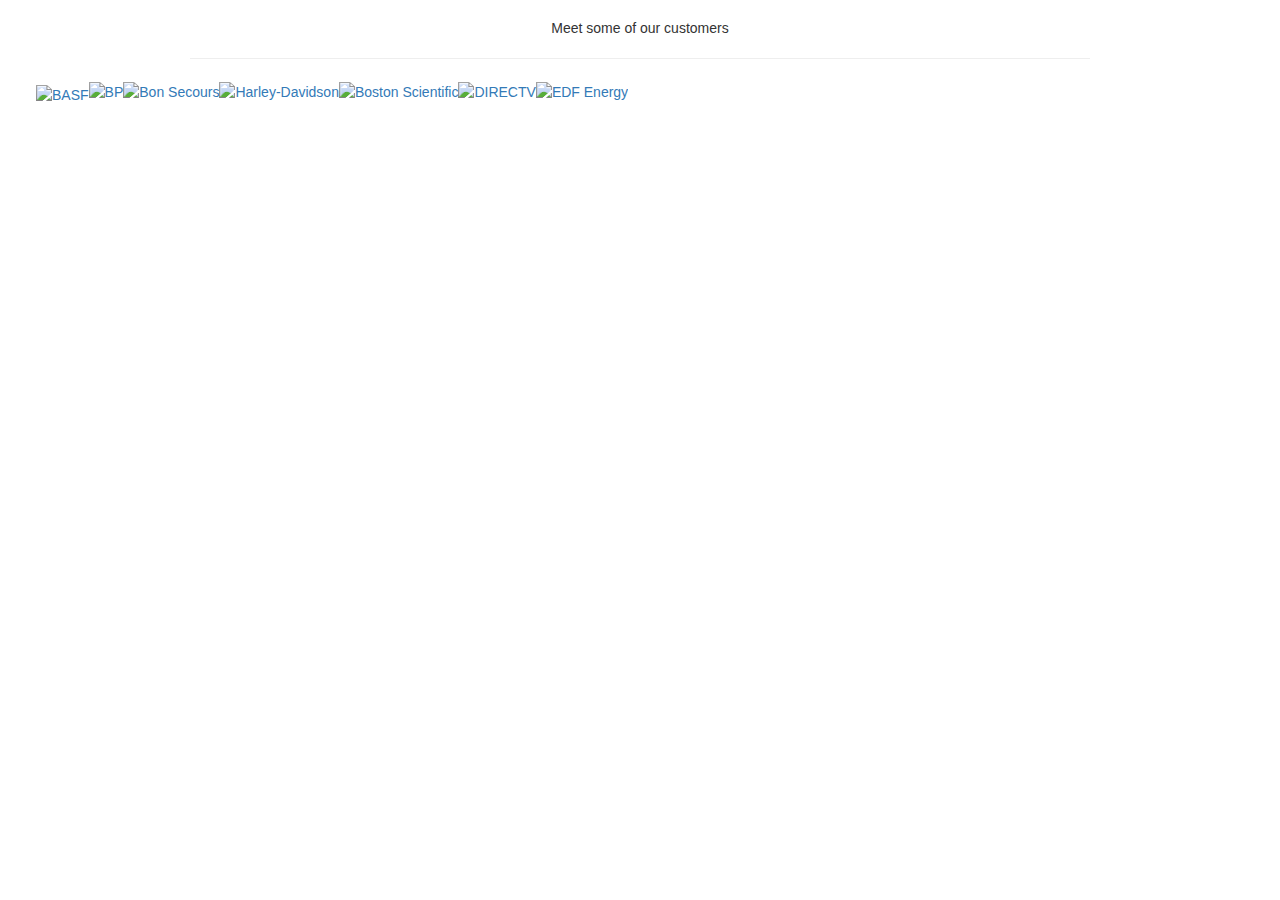
==== index.html @ 4aa358b5 "com 1" ====
<!DOCTYPE html>
<html lang="en">
<head>
<meta charset="UTF-8">
<meta http-equiv="X-UA-Compatible" content="IE=edge">
<meta name="viewport" content="width=device-width, initial-scale=1">
<title>index.html</title>

<!-- Bootstrap -->
<link href="bower_components/bootstrap/dist/css/bootstrap.css" rel="stylesheet">

<!-- HTML5 shim and Respond.js for IE8 support of HTML5 elements and media queries -->
<!-- WARNING: Respond.js doesn't work if you view the page via file:// -->
<!--[if lt IE 9]>
		  <script src="https://oss.maxcdn.com/html5shiv/3.7.2/html5shiv.min.js"></script>
		  <script src="https://oss.maxcdn.com/respond/1.4.2/respond.min.js"></script>
		<![endif]-->

<!-- custom -->
<link rel="stylesheet" href="css/style.css">
</head>

<body>



		<p style="text-align:center;margin-top:18px;">Meet some of our customers</p>
		<hr width="900">
		<a href="/customers/"><img class="alignmiddle wp-image-4913" src="/wp-content/uploads/basf-logo-rec.png" alt="BASF" width="136" height="55" style="margin-left:36px;margin-top:6px;"/><img class="alignmiddle wp-image-4913" src="/wp-content/uploads/bp-logo-rec.png" alt="BP" width="136" height="55" /><img class="alignmiddle wp-image-4913" src="/wp-content/uploads/bonsecours-logo-rec.png" alt="Bon Secours" width="136" height="55" /><img class="alignmiddle wp-image-4913" src="/wp-content/uploads/harley-logo-rec.png" alt="Harley-Davidson" width="136" height="55" /><img class="alignmiddle wp-image-4913" src="/wp-content/uploads/bostonsci-logo-rec.png" alt="Boston Scientific" width="136" height="55" /><img class="alignmiddle wp-image-4913" src="/wp-content/uploads/directv-logo-rec.png" alt="DIRECTV" width="136" height="55" /><img class="alignmiddle wp-image-4913" src="/wp-content/uploads/edf-logo-rec.png" alt="EDF Energy" width="136" height="55" /></a>
		
		
		
    
<div class="container">
  <div class="row">
    <div class="col-xs-6"></div>
    <div class="col-xs-6"></div>
  </div>
  <div class="row">
    <div class="col-xs-12"></div>
  </div>
  <div class="row">
    <div class="col-xs-4"></div>
    <div class="col-xs-4"></div>
    <div class="col-xs-4"></div>
  </div>
</div>

<!-- jQuery (necessary for Bootstrap's JavaScript plugins) --> 
<script src="bower_components/bootstrap/dist/js/jquery-1.11.3.min.js"></script> 

<!-- Include all compiled plugins (below), or include individual files as needed --> 
<script src="bower_components/bootstrap/dist/js/bootstrap.js"></script> 
</div>
</body>
</html>
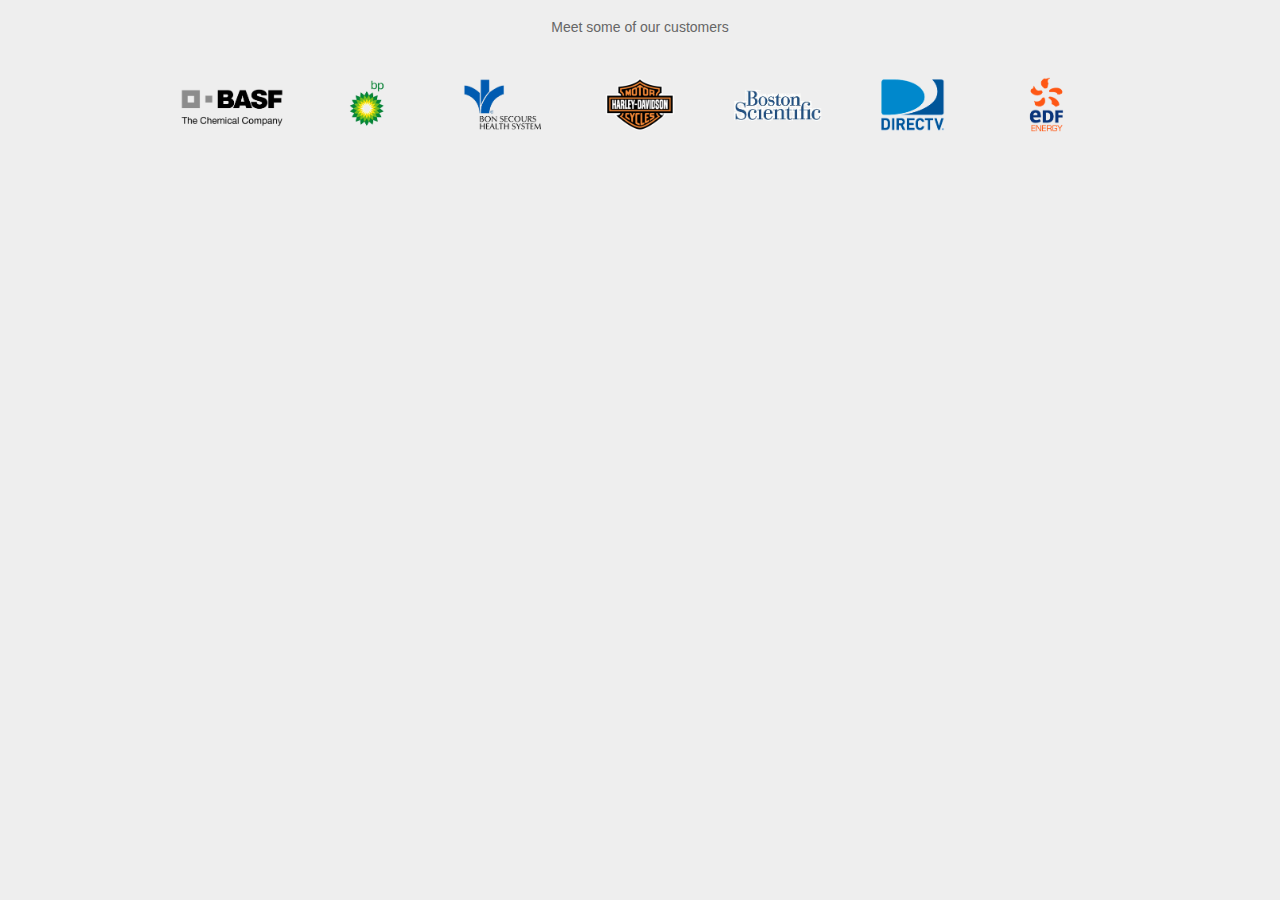
==== commit 587aff9c: "mon 4-4 all but randomizer" ====
--- a/index.html
+++ b/index.html
@@ -4,7 +4,7 @@
 <meta charset="UTF-8">
 <meta http-equiv="X-UA-Compatible" content="IE=edge">
 <meta name="viewport" content="width=device-width, initial-scale=1">
-<title>index.html</title>
+<title>Browsium logo slider</title>
 
 <!-- Bootstrap -->
 <link href="bower_components/bootstrap/dist/css/bootstrap.css" rel="stylesheet">
@@ -23,34 +23,99 @@
 <body>
 
 
+<p style="text-align:center;margin-top:18px;">Meet some of our customers</p>
+<hr width="900">
 
-		<p style="text-align:center;margin-top:18px;">Meet some of our customers</p>
-		<hr width="900">
-		<a href="/customers/"><img class="alignmiddle wp-image-4913" src="/wp-content/uploads/basf-logo-rec.png" alt="BASF" width="136" height="55" style="margin-left:36px;margin-top:6px;"/><img class="alignmiddle wp-image-4913" src="/wp-content/uploads/bp-logo-rec.png" alt="BP" width="136" height="55" /><img class="alignmiddle wp-image-4913" src="/wp-content/uploads/bonsecours-logo-rec.png" alt="Bon Secours" width="136" height="55" /><img class="alignmiddle wp-image-4913" src="/wp-content/uploads/harley-logo-rec.png" alt="Harley-Davidson" width="136" height="55" /><img class="alignmiddle wp-image-4913" src="/wp-content/uploads/bostonsci-logo-rec.png" alt="Boston Scientific" width="136" height="55" /><img class="alignmiddle wp-image-4913" src="/wp-content/uploads/directv-logo-rec.png" alt="DIRECTV" width="136" height="55" /><img class="alignmiddle wp-image-4913" src="/wp-content/uploads/edf-logo-rec.png" alt="EDF Energy" width="136" height="55" /></a>
-		
-		
-		
-    
-<div class="container">
-  <div class="row">
-    <div class="col-xs-6"></div>
-    <div class="col-xs-6"></div>
-  </div>
-  <div class="row">
-    <div class="col-xs-12"></div>
-  </div>
-  <div class="row">
-    <div class="col-xs-4"></div>
-    <div class="col-xs-4"></div>
-    <div class="col-xs-4"></div>
-  </div>
+<div class="brLogos">
+	<div class="brLogosAbs">
+		<div id="brLogos1" class="brLogos1">
+			<a href="/customers/">
+				<img src="images/3.png" alt="" width="136" height="55"/><img src="images/19.png" alt="BP" width="136" height="55" />
+				<img src="images/6.png" alt="" width="136" height="55" />
+				<img src="images/20.png" alt="" width="136" height="55" />
+				<img src="images/9.png" alt="" width="136" height="55" />
+				<img src="images/21.png" alt="" width="136" height="55" />
+				<img src="images/15.png" alt="" width="136" height="55" />
+			</a>
+		</div>
+		<div id="brLogos2" class="brLogos2">
+			<a href="/customers/">
+				<img src="images/2.png" alt="" width="136" height="55"/>
+				<img src="images/11.png" alt="" width="136" height="55" />
+				<img src="images/5.png" alt="" width="136" height="55" />
+				<img src="images/16.png" alt="" width="136" height="55" />
+				<img src="images/8.png" alt="" width="136" height="55" />
+				<img src="images/13.png" alt="" width="136" height="55" />
+				<img src="images/18.png" alt="" width="136" height="55" />
+			</a>
+		</div>
+		<div id="brLogos3" class="brLogos3">
+			<a href="/customers/">
+				<img src="images/1.png" alt="" width="136" height="55"/>
+				<img src="images/10.png" alt="" width="136" height="55" />
+				<img src="images/4.png" alt="" width="136" height="55" />
+				<img src="images/17.png" alt="" width="136" height="55" />
+				<img src="images/7.png" alt="" width="136" height="55" />
+				<img src="images/12.png" alt="" width="136" height="55" />
+				<img src="images/14.png" alt="" width="136" height="55" />
+			</a>
+		</div>
+	</div>
 </div>
+
 
 <!-- jQuery (necessary for Bootstrap's JavaScript plugins) --> 
 <script src="bower_components/bootstrap/dist/js/jquery-1.11.3.min.js"></script> 
 
 <!-- Include all compiled plugins (below), or include individual files as needed --> 
-<script src="bower_components/bootstrap/dist/js/bootstrap.js"></script> 
-</div>
+<script src="bower_components/bootstrap/dist/js/bootstrap.js"></script>
+<script>
+
+var arr = [1, 2, 3, 4, 5, 6, 7, 8, 9, 10, 11, 12, 13, 14, 15, 16, 17, 18, 19, 20, 21];
+shuffle(arr);
+console.log(arr);
+
+function shuffle(array) {
+  var currentIndex = array.length, temporaryValue, randomIndex;
+
+  // While there remain elements to shuffle...
+  while (0 !== currentIndex) {
+
+    // Pick a remaining element...
+    randomIndex = Math.floor(Math.random() * currentIndex);
+    currentIndex -= 1;
+
+    // And swap it with the current element.
+    temporaryValue = array[currentIndex];
+    array[currentIndex] = array[randomIndex];
+    array[randomIndex] = temporaryValue;
+  }
+
+  return array;
+}
+
+
+var delayLength = 5000;
+var slideNum = 1;
+
+function doMove() {
+	if (slideNum == 1) {
+		$(".brLogosAbs").animate({ "left": -952 });
+		slideNum = 2;
+	} else if (slideNum == 2) {
+		$(".brLogosAbs").animate({ "left": -1904 });
+		slideNum = 3;
+	} else {
+		$(".brLogosAbs").animate({ "left": 0 });
+		slideNum = 1;
+	}
+	
+}
+sliderIntervalID = setInterval(function(){
+		doMove();
+	}, delayLength);
+
+
+</script>
 </body>
 </html>--- a/css/style.css
+++ b/css/style.css
@@ -0,0 +1,3605 @@
+/* Sass Document */
+html, body, div, span, object, iframe, h1, h2, h3, h4, h5, h6, blockquote, pre, a, abbr, acronym, address, code, del, dfn, em, img, q, dl, dt, dd, ol, ul, li, fieldset, form, label, legend, table, caption, tbody, tfoot, thead, tr, th, td, .search-box p {
+  border: 0;
+  font: inherit;
+  margin: 0;
+  padding: 0;
+  vertical-align: baseline; }
+
+@font-face {
+  font-family: 'Segoe UI';
+  src: url("./fonts/segoe-ui.ttf"); }
+@font-face {
+  font-family: 'BlairMdITC TT Medium';
+  src: url("./fonts/blair.ttf"); }
+body {
+  background: #eee;
+  color: #666;
+  font: normal normal 400 14px/18px camingodos-web, 'helvetica neue', helvetica, arial, verdana, sans-serif;
+  margin: 0;
+  padding: 0; }
+
+blockquote:before, blockquote:after, q:before, q:after {
+  content: ""; }
+
+a img {
+  border: none; }
+
+.hidden {
+  visibility: hidden; }
+
+a {
+  /*color:#333;*/
+  /*color: #666;*/
+  color: #336699;
+  text-decoration: none; }
+
+#content_wrapper .inner a, #top-news a, #home-cols-wrapper a, .splash-slide a {
+  font-weight: 700 !important; }
+
+a:hover {
+  /*color:#888;*/
+  /*color: #333;*/
+  color: #336699;
+  text-decoration: underline; }
+
+#li--20 {
+  display: none; }
+
+a:active {
+  color: #000;
+  text-decoration: none; }
+
+h1 {
+  color: #444;
+  font-size: 28px;
+  font-weight: 700; }
+
+h2 {
+  color: #444;
+  font: normal normal 400 25px/30px camingodos-web, "helvetica neue", helvetica, sans-serif; }
+
+h3 {
+  font-size: 20px;
+  font-weight: 400;
+  line-height: 20px;
+  padding: 5px 0; }
+
+h4 {
+  color: #444;
+  font-size: 18px;
+  font-weight: 400; }
+
+h5 {
+  color: #444;
+  font-size: 16px;
+  font-weight: 400; }
+
+h6 {
+  padding: 15px 0 5px; }
+
+.lefty-image {
+  float: left;
+  margin: 0 20px 10px 0; }
+
+.clear {
+  clear: both; }
+
+img.mid_align {
+  border: 0;
+  margin-right: 5px;
+  vertical-align: middle; }
+
+img.frame {
+  -moz-box-shadow: 0 1px 5px #ccc;
+  -webkit-box-shadow: 0 1px 5px #ccc;
+  border: 1px solid #ebebeb;
+  box-shadow: 0 1px 5px #ccc;
+  padding: 5px; }
+
+.frame_left {
+  -moz-box-shadow: 0 1px 5px #ccc;
+  -webkit-box-shadow: 0 1px 5px #ccc;
+  background: transparent url(./images/caption_bg.gif) repeat-x bottom;
+  border: 1px solid #ebebeb;
+  box-shadow: 0 1px 5px #ccc;
+  float: left;
+  margin: 0 20px 10px 0;
+  padding: 5px;
+  text-align: center; }
+
+.frame_left .caption, .frame_right .caption, .frame_center .caption {
+  color: #333;
+  display: block;
+  margin: 7px 0 2px;
+  text-shadow: 0 1px 1px #fff; }
+
+.frame_right {
+  -moz-box-shadow: 0 1px 5px #ccc;
+  -webkit-box-shadow: 0 1px 5px #ccc;
+  background: transparent url(./images/caption_bg.gif) repeat-x bottom;
+  border: 1px solid #ebebeb;
+  box-shadow: 0 1px 5px #ccc;
+  float: right;
+  margin: 0 0 10px 20px;
+  padding: 5px;
+  text-align: center; }
+
+.frame_center {
+  -moz-box-shadow: 0 1px 5px #ccc;
+  -webkit-box-shadow: 0 1px 5px #ccc;
+  background: transparent url(./images/caption_bg.gif) repeat-x bottom;
+  border: 1px solid #ebebeb;
+  box-shadow: 0 1px 5px #ccc;
+  clear: both;
+  display: table;
+  margin: 20px auto;
+  padding: 5px;
+  text-align: center; }
+
+.with_bg {
+  -moz-border-radius: 5px;
+  -webkit-border-radius: 5px;
+  background: #f9f9f9;
+  border: 1px solid #ebebeb;
+  border-radius: 5px; }
+
+.dropcap1 {
+  display: block;
+  float: left;
+  font-size: 40px;
+  line-height: 40px;
+  margin: 0 8px 0 0; }
+
+blockquote {
+  background: transparent url(./images/quote_bg.png) no-repeat top left;
+  margin: 0 0 10px;
+  min-height: 50px;
+  padding-left: 60px;
+  width: 90%; }
+
+blockquote h2 {
+  font-size: 20px;
+  font-weight: 400; }
+
+blockquote h3 {
+  font-size: 18px;
+  font-weight: 400; }
+
+#respond {
+  border-bottom: 1px solid #ccc;
+  float: left;
+  margin: 0 0 40px;
+  padding-bottom: 30px;
+  width: 100%; }
+
+#header_wrapper {
+  margin: auto;
+  position: relative;
+  width: 1000px;
+  z-index: 9990; }
+
+#logo, #menu-wrapper, .search-box, .left-nav, .right-nav, ul.nav li.current-page-item, ul.nav li:hover {
+  background: url(./images/sprites-top-gray2.gif) no-repeat; }
+
+#top_bar {
+  width: 1000px; }
+
+#menu-wrapper {
+  background-position: 0 -117px;
+  background-repeat: repeat-x;
+  float: left;
+  height: 40px;
+  margin: 0 0 -2px;
+  padding: 0 0 3px;
+  position: relative;
+  width: 930px;
+  z-index: 9990; }
+
+.left-nav {
+  background-position: 0 -164px;
+  float: left;
+  height: 40px;
+  margin: 0 0 -2px 15px;
+  padding: 0 0 3px;
+  width: 20px; }
+
+.right-nav {
+  background-position: -20px -164px;
+  float: right;
+  height: 40px;
+  margin: 0 15px -2px 0;
+  padding: 0 0 3px;
+  width: 20px; }
+
+ul.nav {
+  display: block;
+  float: left;
+  height: 40px;
+  list-style: none;
+  position: relative;
+  z-index: 9999; }
+
+ul.nav img.mid_align {
+  border: 0;
+  margin: -3px 10px 0 0; }
+
+ul.nav li {
+  border-left: 1px solid #999;
+  border-right: 1px solid #666;
+  cursor: pointer;
+  float: left;
+  height: 40px;
+  position: relative;
+  z-index: 9999; }
+
+ul.nav li.menu-item:first-child {
+  border-left: 0; }
+
+ul.nav li.menu-item:last-child {
+  border-right: 0; }
+
+ul.nav li a {
+  color: #fff;
+  display: block;
+  padding: 9px 15px 0;
+  text-shadow: 0 1px #333; }
+
+ul.nav li.current-page-item, ul.nav li:hover {
+  background-color: #333;
+  background-position: 0 -211px;
+  background-repeat: repeat-x; }
+
+ul.nav li ul {
+  -moz-border-radius: 5px;
+  -moz-box-shadow: 0 1px 3px #ccc;
+  -webkit-border-radius: 5px;
+  -webkit-box-shadow: 0 1px 3px #ccc;
+  background: #fff url(./images/submenu_bg.gif) repeat-x bottom;
+  border: 1px solid #dfdfdf;
+  border-radius: 5px;
+  box-shadow: 0 1px 3px #ccc;
+  display: none;
+  float: none;
+  list-style: none;
+  padding: 0 8px;
+  position: absolute;
+  text-shadow: 0 2px 1px #fff;
+  top: 40px;
+  width: 200px;
+  z-index: 9999; }
+
+ul.nav li ul.sub-menu li {
+  border: 0;
+  float: none;
+  height: 30px;
+  margin: 10px 0;
+  width: 100%;
+  z-index: 9999; }
+
+ul.nav li ul.sub-menu li ul {
+  left: 180px;
+  top: -11px; }
+
+ul.nav li ul.sub-menu li:hover {
+  -moz-border-radius: 5px;
+  -webkit-border-radius: 5px;
+  background: transparent url(./images/submenu_hover_bg.gif) repeat-x bottom;
+  border: 0;
+  border-radius: 5px;
+  float: none; }
+
+ul.nav li ul.sub-menu li a {
+  color: #666;
+  display: block;
+  padding: 4px 15px 0;
+  text-shadow: 0 1px 1px #fff; }
+
+ul.nav li ul li.current-page-item {
+  background: transparent; }
+
+.search-box {
+  background-position: 0 -76px;
+  display: block;
+  float: right;
+  height: 30px;
+  margin: 0;
+  padding: 0;
+  position: absolute;
+  right: 15px;
+  top: -40px;
+  width: 200px; }
+
+.search-box p {
+  margin: 0; }
+
+.search-box p input, .search-box p input:hover {
+  background: transparent;
+  border: 0;
+  font-size: 13px;
+  height: 24px;
+  margin: 4px 0 2px 30px;
+  padding: 0;
+  width: 155px; }
+
+#logo {
+  background-position: 0 0;
+  display: block;
+  height: 64px;
+  margin: 10px 0 10px 36px;
+  text-indent: -9999px;
+  width: 176px; }
+
+#content_wrapper {
+  margin: 20px auto auto;
+  padding: 0 15px;
+  width: 970px; }
+
+#content_wrapper .top {
+  background: transparent url(./images/content-caps-green.gif) 0 0 no-repeat;
+  height: 20px;
+  width: 970px; }
+
+#content_wrapper .bottom {
+  background: transparent url(./images/content-caps-green.gif) 0 -20px no-repeat;
+  height: 25px;
+  width: 970px; }
+
+#content_wrapper .inner {
+  background: transparent url(./images/content-bg-green.gif) repeat-y top;
+  width: 970px; }
+
+#content_wrapper .inner .inner_wrapper {
+  line-height: inherit;
+  margin: auto;
+  padding: 30px 0 0;
+  width: 900px; }
+
+#content_wrapper .inner .inner_wrapper p:first-child {
+  margin-top: 0 !important; }
+
+#content_wrapper .inner .inner_wrapper .sidebar_content {
+  float: left;
+  width: 620px; }
+
+#content_wrapper .inner .inner_wrapper .sidebar_wrapper {
+  float: right;
+  width: 250px; }
+
+#content_wrapper .inner .inner_wrapper .sidebar_wrapper .sidebar {
+  background: transparent url(./images/sidebar_bg.gif) repeat-y top left;
+  float: right;
+  margin-top: -28px;
+  min-height: 300px;
+  width: 250px; }
+
+#content_wrapper .inner .inner_wrapper .sidebar_wrapper .sidebar .content {
+  background: transparent url(./images/sidebar-top.gif) no-repeat top left;
+  padding: 14px 10px 0 20px;
+  width: 90%; }
+
+#content_wrapper .inner .inner_wrapper .sidebar_wrapper .sidebar_bottom {
+  background: transparent url(./images/sidebar_bottom_bg.gif) repeat-y top left;
+  float: right;
+  height: 100px;
+  width: 250px; }
+
+#content_wrapper .inner #content_slider, #content_wrapper .inner #content_slider_slide {
+  height: 360px;
+  margin: auto;
+  text-align: center;
+  width: 960px; }
+
+#content_wrapper .inner #content_slider_slide {
+  background: transparent url(../../images/blue_slide_bg.png) repeat-x top; }
+
+#content_wrapper .inner #content_slider_slide a, #content_wrapper .inner #content_slider_slide a img {
+  margin: 16px 0 0; }
+
+#content_wrapper .inner #content_slider_slide div {
+  float: left;
+  height: 360px;
+  width: 960px; }
+
+#content_wrapper .inner #content_slider_slide div .imac_desc, #content_wrapper .inner #content_slider_slide div .app_desc {
+  color: #074b87;
+  float: left;
+  height: 432px;
+  width: 340px; }
+
+#content_wrapper .inner #content_slider_slide div .app_desc {
+  width: 450px; }
+
+#content_wrapper .inner #content_slider_slide div .imac_desc h3, #content_wrapper .inner #content_slider_slide div .app_desc h3 {
+  color: #000;
+  display: block;
+  font-size: 34px;
+  font-weight: 400;
+  line-height: 1.2em;
+  margin: 60px 0 0 30px;
+  text-align: left;
+  text-shadow: 0 1px 1px #fff; }
+
+#content_wrapper .inner #content_slider_slide div .imac_desc p, #content_wrapper .inner #content_slider_slide div .app_desc p {
+  display: block;
+  margin: 20px 0 0 30px;
+  text-align: left;
+  text-shadow: 0 1px 1px #fff; }
+
+#content_wrapper .inner #content_slider_slide div .imac_screen {
+  background: transparent url(./images/imac_bg.png) no-repeat top;
+  float: right;
+  height: 432px;
+  margin: -70px 30px 0 0;
+  width: 507px; }
+
+#content_wrapper .inner #content_slider_slide div .app_image {
+  float: right;
+  margin: -80px 60px 0 0;
+  width: auto; }
+
+#content_wrapper .inner #slider_nav {
+  background: transparent url(./images/slider_nav_bg.gif) no-repeat top;
+  height: 58px;
+  margin-left: -7px;
+  width: 986px; }
+
+#content_wrapper .inner #slider_nav .slider_nav_btn {
+  margin: auto;
+  text-align: center;
+  width: 300px; }
+
+#content_wrapper .inner #slider_nav .slider_nav_btn a {
+  color: #a0a0a0;
+  display: inline-block;
+  margin: 1px 0 0;
+  padding: 14px; }
+
+#content_wrapper .inner #slider_nav .slider_nav_btn a img {
+  border: 1px solid transparent; }
+
+#content_wrapper .inner #slider_nav .slider_nav_btn a img:hover {
+  -moz-box-shadow: 0 1px 5px #999;
+  -webkit-box-shadow: 0 1px 5px #999;
+  border: 1px solid #ccc;
+  box-shadow: 0 1px 5px #999; }
+
+#home_tagline {
+  background: transparent url(./images/home_tagline_bg.png) repeat-x top;
+  border-bottom: 1px solid #ddd;
+  height: 100px;
+  margin: auto;
+  width: 959px; }
+
+#home_tagline .left_tagline h2 {
+  color: #a0a0a0;
+  display: block;
+  font-size: 20px;
+  font-weight: 400;
+  margin: 12px 0 0 35px;
+  text-shadow: 0 2px 1px #fff; }
+
+#home_tagline .left_tagline {
+  float: left;
+  width: 70%; }
+
+#home_tagline .right_tagline {
+  float: right;
+  text-align: right;
+  width: 30%; }
+
+#home_tagline .right_tagline a.big_button {
+  float: right;
+  margin: 17px 40px 0 0; }
+
+.home_box_wrapper {
+  margin: auto;
+  padding: 10px 0 0;
+  width: 98%; }
+
+.one_third {
+  float: left;
+  margin-right: 3%;
+  min-height: 50px;
+  width: 30%; }
+
+.home_box_wrapper .one_third {
+  margin: 0 20px 30px 0;
+  width: 31%; }
+
+.one_third .home_thumb {
+  float: left;
+  margin: 0 20px 0 0;
+  width: 50px; }
+
+.one_third .home_box {
+  float: left;
+  margin-top: 10px;
+  width: 180px; }
+
+.two_third {
+  float: left;
+  margin-right: 3%;
+  width: 64%; }
+
+.two_third.gallery1 {
+  height: 440px;
+  overflow: hidden; }
+
+.gallery1_hover {
+  background: #fff;
+  cursor: pointer;
+  display: block;
+  height: 405px;
+  left: 5px;
+  position: relative;
+  text-align: center;
+  top: 10px;
+  visibility: hidden;
+  width: 552px;
+  z-index: 999; }
+
+.gallery1_hover img {
+  margin: 160px 0 0; }
+
+.one_half {
+  float: left;
+  width: 47%; }
+
+.one_half.last {
+  left: 5%;
+  position: relative; }
+
+.one_half .gallery_image {
+  height: 320px;
+  overflow: hidden;
+  width: 100%; }
+
+.one_half .gallery_desc {
+  margin: auto;
+  width: 94%; }
+
+.one_half .gallery_desc h2 {
+  font-size: 22px; }
+
+.gallery2_hover {
+  background: #fff;
+  cursor: pointer;
+  display: block;
+  height: 295px;
+  left: 6px;
+  position: relative;
+  text-align: center;
+  top: 10px;
+  visibility: hidden;
+  width: 400px;
+  z-index: 999; }
+
+.gallery2_hover img {
+  margin: 105px 0 0; }
+
+.one_third .gallery_image {
+  height: 220px;
+  overflow: hidden;
+  width: 100%; }
+
+.one_third .gallery_desc {
+  margin: auto;
+  width: 90%; }
+
+.gallery3_hover {
+  background: #fff;
+  cursor: pointer;
+  display: block;
+  height: 187px;
+  left: 6px;
+  position: relative;
+  text-align: center;
+  top: 10px;
+  visibility: hidden;
+  width: 250px;
+  z-index: 999; }
+
+.gallery3_hover img {
+  margin: 60px 0 0;
+  width: 60px; }
+
+.one_fourth {
+  float: left;
+  margin-bottom: 2%;
+  margin-right: 3%;
+  width: 22.5%; }
+
+.one_fourth .gallery_image {
+  height: 170px;
+  overflow: hidden;
+  width: 100%; }
+
+.one_fourth .gallery_desc {
+  margin: auto;
+  width: 88%; }
+
+.one_fourth .gallery_desc h2 {
+  font-size: 18px; }
+
+.one_fifth {
+  float: left;
+  margin-bottom: 2%;
+  margin-right: 6%;
+  width: 14%; }
+
+.one_sixth {
+  float: left;
+  margin-bottom: 2%;
+  margin-right: 6%;
+  width: 11%; }
+
+.gallery4_hover {
+  background: #fff;
+  cursor: pointer;
+  display: block;
+  height: 136px;
+  left: 6px;
+  position: relative;
+  text-align: center;
+  top: 10px;
+  visibility: hidden;
+  width: 180px;
+  z-index: 999; }
+
+.gallery4_hover img {
+  margin: 35px 0 0;
+  width: 60px; }
+
+#footer {
+  font-size: 12px;
+  margin: 5px 0 0;
+  word-spacing: 1px; }
+
+#footer ul {
+  display: block;
+  list-style: none;
+  margin: auto;
+  padding-bottom: 20px;
+  position: relative;
+  width: 930px; }
+
+#footer ul li.widget {
+  padding: 0 15px;
+  text-align: center; }
+
+#footer ul li.widget .widgettitle {
+  display: none; }
+
+#footer ul li.widget .textwidget p {
+  margin: 0 !important; }
+
+#footer ul li.widget ul {
+  float: left;
+  width: 100%; }
+
+#footer ul li.widget ul li {
+  margin: 0 0 10px; }
+
+#copyright {
+  border-top: 1px solid #ccc;
+  margin: 5px auto auto;
+  padding: 15px 0 30px;
+  text-align: center;
+  text-shadow: 0 0 0 transparent;
+  width: 900px; }
+
+.page_caption {
+  background: transparent url(./images/caption_bg.gif) repeat-x top;
+  border-bottom: 1px solid #ddd;
+  height: auto;
+  margin: auto;
+  padding: 0 0 15px;
+  width: 960px; }
+
+.page_no_caption {
+  background: transparent url(./images/no_caption_bg.gif) repeat-x top;
+  border-bottom: 1px solid #ddd;
+  height: auto;
+  margin: auto;
+  padding: 0 0 15px;
+  width: 960px; }
+
+.page_caption h1, .page_no_caption h1 {
+  color: #333;
+  display: block;
+  font: normal normal 400 30px/35px gesta, "helvetica neue", helvetica, sans-serif;
+  letter-spacing: -1px;
+  padding: 5px 25px 0 30px; }
+
+.page_caption p {
+  color: #666;
+  display: block;
+  font-size: 18px;
+  margin: 5px 25px 0 30px;
+  text-shadow: 0 1px #fff; }
+
+.galleria {
+  height: 360px;
+  margin-bottom: 60px;
+  margin-left: -10px;
+  margin-top: -20px;
+  padding-top: 20px; }
+
+.one_half .customer_list {
+  list-style: none;
+  margin: 35px 20px 10px; }
+
+.one_half .customer_list li {
+  display: inline;
+  margin: 0 20px 30px 0;
+  zoom: 1; }
+
+.pricing_box {
+  border: 1px solid #ccc;
+  float: left;
+  padding: 0 0 20px;
+  text-align: center;
+  width: 33%; }
+
+.pricing_box .header {
+  border-bottom: 1px solid #ccc;
+  color: #666;
+  height: 40px;
+  text-align: center;
+  text-shadow: 0 1px 1px #fff;
+  width: 100%; }
+
+.pricing_box .header span {
+  font-size: 16px;
+  font-weight: 700;
+  position: relative;
+  top: 7px; }
+
+.pricing_box h2 {
+  font-size: 28px;
+  font-weight: 700; }
+
+#content_wrapper .pricing_box ul {
+  list-style: none;
+  margin: 5px 0 15px; }
+
+.pricing_box ul li strong {
+  color: #0854c7; }
+
+.pricing_box.large {
+  -moz-box-shadow: 0 1px 10px #999;
+  -webkit-box-shadow: 0 1px 10px #999;
+  background: #fff;
+  box-shadow: 0 1px 10px #999;
+  font-size: 1.2em;
+  margin-top: -3%;
+  padding: 0 0 40px; }
+
+.pricing_box.large .header {
+  background: transparent url(../../images/skins/blue/nav_bg.gif) repeat-x top;
+  color: #fff;
+  text-shadow: 0 0 0 #fff; }
+
+.pricing_box.shadow_right {
+  background: #f9f9f9 url(./images/shadow_right.png) repeat-y top right; }
+
+.pricing_box.shadow_left {
+  background: #f9f9f9 url(./images/shadow_left.png) repeat-y top left; }
+
+#content_wrapper ul {
+  list-style-image: url(./images/arrow_li.png);
+  margin: 0.5em 0 0.5em 20px; }
+
+#content_wrapper ul li, #content_wrapper ol li {
+  line-height: inherit;
+  margin: 1em 0; }
+
+#content_wrapper ol {
+  margin-left: 20px; }
+
+#content_wrapper table {
+  -moz-border-radius: 5px;
+  -moz-box-shadow: 0 1px 3px #ebebeb;
+  -webkit-border-radius: 5px;
+  -webkit-box-shadow: 0 1px 3px #ebebeb;
+  border: 1px solid #ebebeb;
+  border-radius: 5px;
+  box-shadow: 0 1px 3px #ebebeb;
+  margin: 0 auto; }
+
+#content_wrapper table tr th {
+  background: #ccc url(./images/bt_g.png) repeat-x center;
+  font-weight: 700;
+  text-align: left;
+  text-shadow: 0 1px 1px #fff; }
+
+#content_wrapper table tr th, #content_wrapper table tr td {
+  padding: 7px 15px; }
+
+.alert_warning {
+  -moz-border-radius: 5px;
+  -moz-box-shadow: 0 1px 3px #ebebeb;
+  -webkit-border-radius: 5px;
+  -webkit-box-shadow: 0 1px 3px #ebebeb;
+  background: #fffbcc;
+  border: 1px solid #e6db55;
+  border-radius: 5px;
+  box-shadow: 0 1px 3px #ebebeb;
+  color: #69610a;
+  font-weight: 700;
+  margin: 10px 0; }
+
+.alert_info {
+  -moz-border-radius: 5px;
+  -moz-box-shadow: 0 1px 3px #ebebeb;
+  -webkit-border-radius: 5px;
+  -webkit-box-shadow: 0 1px 3px #ebebeb;
+  background: #dbe3ff;
+  border: 1px solid #a2b4ee;
+  border-radius: 5px;
+  box-shadow: 0 1px 3px #ebebeb;
+  color: #0888c3;
+  font-weight: 700;
+  margin: 10px 0; }
+
+.alert_success {
+  -moz-border-radius: 5px;
+  -moz-box-shadow: 0 1px 3px #ebebeb;
+  -webkit-border-radius: 5px;
+  -webkit-box-shadow: 0 1px 3px #ebebeb;
+  background: #d5ffce;
+  border: 1px solid #9adf8f;
+  border-radius: 5px;
+  box-shadow: 0 1px 3px #ebebeb;
+  color: #508600;
+  font-weight: 700;
+  margin: 10px 0; }
+
+.alert_error {
+  -moz-border-radius: 5px;
+  -moz-box-shadow: 0 1px 3px #ebebeb;
+  -webkit-border-radius: 5px;
+  -webkit-box-shadow: 0 1px 3px #ebebeb;
+  background: #ffcece;
+  border: 1px solid #df8f8f;
+  border-radius: 5px;
+  box-shadow: 0 1px 3px #ebebeb;
+  color: #e3302c;
+  font-weight: 700;
+  margin: 10px 0; }
+
+.alert_warning p, .alert_info p, .alert_success p, .alert_error p {
+  margin: 15px; }
+
+label.error {
+  color: red;
+  display: block;
+  font-size: 11px; }
+
+#reponse_msg {
+  color: #000;
+  font-weight: 700; }
+
+.post_wrapper {
+  margin: 0 0 70px;
+  width: 100%; }
+
+.post_wrapper.single {
+  margin: 0;
+  width: 100%; }
+
+.post_header {
+  width: 100%; }
+
+.post_header h2 a {
+  color: #444; }
+
+/* added hover - kw 01-09-2013 */
+.post_header h2 a:hover {
+  color: #666; }
+
+.post_header .left {
+  float: left;
+  width: 100%; }
+
+.post_header .left-long {
+  float: left;
+  width: 100; }
+
+.post_header .post_detail {
+  font-size: 11px;
+  word-spacing: 1px; }
+
+.post_header .shout {
+  clear: both; }
+
+.post_wrapper .shout .g, .post_wrapper .shout .t {
+  display: inline;
+  width: auto; }
+
+.post_header .post_comment {
+  display: none; }
+
+#content_wrapper .sidebar .content .posts.blog {
+  font-size: 11px;
+  list-style: none;
+  margin-left: 0;
+  margin-top: 25px; }
+
+#content_wrapper .sidebar .content .posts.blog li, #content_wrapper .posts.blog li {
+  border: 0;
+  clear: both;
+  line-height: 1.7em;
+  margin-bottom: 20px; }
+
+#content_wrapper .sidebar .content .posts.blog li a, #content_wrapper .posts li a {
+  font-weight: 700; }
+
+#content_wrapper .sidebar .content .posts.blog li img, #content_wrapper .posts.blog li img {
+  -moz-box-shadow: 0 1px 5px #999;
+  -webkit-box-shadow: 0 1px 5px #999;
+  box-shadow: 0 1px 5px #999;
+  float: left;
+  margin: 0 10px 2px 0;
+  width: 75px; }
+
+#content_wrapper .sidebar .content .sidebar_widget li {
+  padding: 10px 0; }
+
+#content_wrapper .sidebar .content .sidebar_widget li ul {
+  list-style: none;
+  margin: 15px 0 0; }
+
+#content_wrapper .sidebar .content .sidebar_widget li ul li {
+  border-bottom: 1px solid #ebebeb;
+  margin: 0 0 5px;
+  padding: 0 0 5px 10px; }
+
+#content_wrapper .sidebar .content .sidebar_widget li ul.twitter {
+  font-size: 11px;
+  list-style-image: none;
+  margin: 15px 0 0 -10px; }
+
+#content_wrapper ul.posts.twitter, #content_wrapper ul.posts.blog {
+  list-style: none;
+  margin: 15px 0 0; }
+
+#content_wrapper .sidebar .content .sidebar_widget li ul.twitter li, ul.posts.twitter li {
+  background: url(./images/icon_twitter3.png) no-repeat 10px top;
+  padding: 0 0 0 35px; }
+
+#content_wrapper .sidebar .content .sidebar_widget li ul#recentcomments li {
+  background: url(./images/comments.png) no-repeat 10px 5px;
+  padding: 0 0 5px 35px; }
+
+.social_media {
+  display: block;
+  float: left;
+  margin: 30px 0 0; }
+
+.social_media li {
+  display: block;
+  float: left;
+  margin-right: 10px; }
+
+.social_media.blog li {
+  margin-right: 15px; }
+
+.social_media li a {
+  display: block;
+  padding-top: 5px; }
+
+.comment {
+  float: left;
+  margin-bottom: 20px;
+  margin-left: 25px;
+  padding-bottom: 20px;
+  width: 545px; }
+
+.comment .left {
+  float: left;
+  width: 80px; }
+
+.comment .right {
+  float: left;
+  width: 65%; }
+
+ul.children {
+  list-style: none; }
+
+ul.children .comment {
+  border-bottom: 0;
+  border-left: 1px solid #ebebeb;
+  float: left;
+  margin: -30px 0 20px 80px;
+  padding: 10px 0 10px 15px;
+  width: 70%; }
+
+ul.children ul.children .comment {
+  border-bottom: 0;
+  border-left: 1px solid #ebebeb;
+  float: left;
+  margin: 0 0 40px 170px;
+  padding: 10px 0 10px 15px;
+  width: 40%; }
+
+#content_wrapper .inner_wrapper .sidebar .content .sidebar_widget li div.textwidget {
+  line-height: 1.5em; }
+
+#content_wrapper .inner_wrapper .sidebar .content .sidebar_widget li h2.widgettitle {
+  margin: 0 0 10px 5px; }
+
+form input[type=submit] {
+  float: none;
+  margin: 10px 0; }
+
+.widget_tag_cloud div {
+  margin: 20px 0 0; }
+
+#content_wrapper table#wp-calendar tr th, #content_wrapper table#wp-calendar tr td {
+  padding: 0 8px 0 7px; }
+
+/* update kw 01-09-2013 - adjustment for links and hover for calendar widget */
+/*
+#content_wrapper table#wp-calendar tr td a {
+	color: #666;
+}
+
+#content_wrapper table#wp-calendar tr td a:hover {
+	color: #333;
+}
+*/
+/* end update kw 01-09-2013 */
+input[type=text], input[type=password], select {
+  -moz-border-radius: 5px;
+  -webkit-border-radius: 5px;
+  background: #f9f9f9 url(./images/bg_ip.png) repeat-x top;
+  border: 1px solid #ebebeb;
+  border-radius: 5px;
+  font-family: "helvetica neue", helvetica, Arial, Verdana, sans-serif;
+  font-size: 12px;
+  margin: 0;
+  padding: 5px; }
+
+input[type=text].blur {
+  color: #999;
+  font-style: italic; }
+
+textarea {
+  -moz-border-radius: 5px;
+  -webkit-border-radius: 5px;
+  background: #f9f9f9 url(./images/bg_ip.png) repeat-x top;
+  border: 1px solid #ebebeb;
+  border-radius: 5px;
+  color: #000;
+  font-family: "helvetica neue", helvetica, Arial, Verdana, sans-serif;
+  font-size: 12px;
+  height: 200px;
+  margin: 0;
+  overflow: auto;
+  padding: 3px 5px; }
+
+input[type=text]:hover, input[type=password]:hover, textarea:hover {
+  -moz-box-shadow: 0 1px 3px #ebebeb;
+  -webkit-box-shadow: 0 1px 3px #ebebeb;
+  border: 1px solid #ccc;
+  box-shadow: 0 1px 3px #ebebeb; }
+
+input[type=submit], input[type=button] {
+  background: url("./images/cforms/grey_block_submit.jpg") no-repeat scroll 0px 0px transparent;
+  height: 31px;
+  padding: 0;
+  width: 72px;
+  /**/
+  /*background:transparent url('./images/bg_button.png') no-repeat bottom;*/
+  border: 0;
+  color: #fff;
+  font-size: 11px;
+  font-weight: 700;
+  /*height:39px;*/
+  text-transform: uppercase;
+  /*width:152px*/ }
+
+input[type=submit]:hover, input[type=button]:hover {
+  /*background:transparent url(./images/bg_button_hover.png) no-repeat bottom*/
+  background-position: 0px -31px; }
+
+input[type=button].silver, input[type=submit].silver {
+  background: transparent url(./images/bg_header_button.png) no-repeat bottom;
+  color: #333;
+  font-size: 13px;
+  height: 44px;
+  width: 158px; }
+
+a.big_button, a.big_button:hover {
+  background: transparent url(../../images/skins/blue/big_btn_bg.png) no-repeat top;
+  color: #fff; }
+
+a.big_button {
+  color: #fff;
+  display: block;
+  font-size: 16px;
+  height: 58px;
+  text-align: center;
+  width: 168px; }
+
+a.big_button span {
+  display: block;
+  font-weight: 700;
+  position: relative;
+  top: 13px; }
+
+/*
+a.button, input[type=submit] {
+	color:#green;
+	display:block;
+	font-size:11px;
+	font-weight:700;
+	height:35px;
+	text-align:center;
+	width:101px
+}
+
+input[type=submit] {
+	float:left
+}
+*/
+#cancel-comment-reply-link {
+  /*display:block;
+  float:left;
+  margin:7px 0 0 10px;*/ }
+
+a.button span {
+  display: block;
+  position: relative;
+  text-transform: uppercase;
+  top: 8px; }
+
+a.long_button, a.long_button:hover {
+  background: transparent url(../../images/skins/blue/long_btn_bg.png) no-repeat top;
+  color: #fff; }
+
+a.long_button {
+  color: #fff;
+  display: block;
+  font-size: 11px;
+  font-weight: 700;
+  height: 45px;
+  text-align: center;
+  width: 150px; }
+
+a.long_button span {
+  display: block;
+  position: relative;
+  text-align: center;
+  text-transform: uppercase;
+  top: 14px; }
+
+a.big_button:active, a.button:active, a.long_button:active {
+  left: 1px;
+  position: relative;
+  top: 1px; }
+
+#cs-buttons-content_slider {
+  background: transparent url(./images/slider_nav_bg.gif) no-repeat top;
+  height: 58px;
+  margin-left: -7px;
+  margin-top: 20px;
+  text-align: center;
+  width: 986px; }
+
+#cs-buttons-content_slider a {
+  color: #a0a0a0;
+  display: inline-block;
+  margin: 0;
+  padding: 15px;
+  text-shadow: 0 1px 1px #fff; }
+
+.cs-title {
+  background-color: #fff;
+  color: #888;
+  height: 340px;
+  padding: 10px;
+  text-align: left;
+  width: 300px; }
+
+.cs-title.black {
+  background: #222;
+  color: #999; }
+
+.cs-title strong.header {
+  color: #074b87;
+  display: block;
+  font-size: 30px;
+  font-weight: 400;
+  line-height: 1.2em;
+  margin: 50px 10px 10px; }
+
+.cs-title.black strong.header {
+  color: #fff; }
+
+.cs-title.bottom_right, .cs-title.bottom_left, .cs-title.top_right, .cs-title.top_left {
+  height: 100px;
+  overflow: hidden; }
+
+.cs-title.bottom_right strong.header, .cs-title.bottom_left strong.header, .cs-title.top_right strong.header, .cs-title.top_left strong.header {
+  margin: 0 10px 10px; }
+
+.cs-title span {
+  display: block;
+  margin: 20px 10px 10px; }
+
+.cs-title.bottom_right span, .cs-title.bottom_left span, .cs-title.top_right span, .cs-title.top_left span {
+  margin: 10px; }
+
+.cs-prev, .cs-next {
+  background-color: #fff;
+  color: #999;
+  padding: 0 10px; }
+
+.pagination {
+  margin: 25px 0 30px 10px;
+  text-align: left; }
+
+.pagination a {
+  -moz-border-radius: 3px;
+  -webkit-border-radius: 3px;
+  background: #ccc url(./images/bt_g.png) repeat-x center;
+  border: 1px solid #ccc;
+  color: #999;
+  margin: 0 3px;
+  padding: 5px 7px;
+  text-shadow: 0 1px 1px #fff; }
+
+.pagination a:hover {
+  -moz-box-shadow: 0 1px 3px #ccc;
+  -webkit-box-shadow: 0 1px 3px #ccc;
+  background: #999 url(./images/bt_gh.png) repeat-x center;
+  border: 1px solid #999;
+  box-shadow: 0 1px 3px #ccc; }
+
+.pagination a:active, .pagination a.active {
+  -moz-box-shadow: 0 1px 3px #ccc;
+  -webkit-box-shadow: 0 1px 3px #ccc;
+  background: #999 url(./images/bt_ga.png) repeat-x center;
+  border: 1px solid #999;
+  box-shadow: 0 1px 3px #ccc;
+  color: #666;
+  text-shadow: 0 0 0 transparent; }
+
+.cufon.space {
+  margin-bottom: 15px; }
+
+.arrow_list li {
+  list-style-image: url(./images/arrow_li.png);
+  margin: 5px 0 0 20px; }
+
+.check_list li {
+  list-style-image: url(./images/check_list.gif);
+  margin: 5px 0 0 25px; }
+
+.star_list li {
+  list-style-image: url(./images/icon_star.gif);
+  margin: 5px 0 0 25px; }
+
+.accordion {
+  -moz-border-radius: 5px;
+  -moz-box-shadow: 0 1px 2px #ccc;
+  -webkit-border-radius: 5px;
+  -webkit-box-shadow: 0 1px 2px #ccc;
+  background: #f9f9f9;
+  border: 1px solid #ccc;
+  border-radius: 5px;
+  box-shadow: 0 1px 2px #ccc;
+  margin: 10px 0 0; }
+
+.accordion h3, .accordion div {
+  background: transparent;
+  border: 0; }
+
+.accordion h3 {
+  font-size: 14px;
+  padding: 5px 0 5px 8px; }
+
+.ui-accordion .ui-accordion-header .ui-icon {
+  left: 10px; }
+
+.ui-tabs-panel {
+  margin-top: 10px; }
+
+.ui-widget-header {
+  border-bottom: 1px solid #ccc; }
+
+.ui-tabs .ui-tabs-nav li a {
+  padding: 5px 20px; }
+
+.tabs .ui-widget-header {
+  border: 0; }
+
+.tabs .ui-tabs-panel {
+  -moz-border-radius: 5px;
+  -moz-box-shadow: 0 1px 2px #ccc;
+  -webkit-border-radius: 5px;
+  -webkit-box-shadow: 0 1px 2px #ccc;
+  background: transparent url(./images/bt_g.png) repeat-x bottom center;
+  border: 1px solid #ccc;
+  border-radius: 5px;
+  box-shadow: 0 1px 2px #ccc;
+  margin: 0; }
+
+.tabs .ui-state-active a {
+  color: #666;
+  font-weight: 700; }
+
+#pricing-list {
+  font: normal normal 400 15px/20px gesta, sans-serif; }
+
+#pricing-list .red {
+  color: #c04000; }
+
+#pricing-list .blue {
+  color: #1880b8; }
+
+#pricing-list th {
+  font-variant: small-caps; }
+
+th.allcaps {
+  font-variant: normal;
+  text-transform: uppercase; }
+
+#pricing-list p {
+  color: #aaa;
+  font-size: 12px;
+  margin: 0;
+  padding-left: 20px; }
+
+#pricing-list .lkey, #pricing-list .sppt, #pricing-list .seat {
+  background: url(./images/pricing-lkey.gif) -4px 0 no-repeat;
+  display: block;
+  padding-left: 20px; }
+
+#pricing-list .sppt {
+  background: url(./images/pricing-sppt.gif) -4px 0 no-repeat; }
+
+#pricing-list .seat {
+  background: url(./images/pricing-seat.gif) -4px 0 no-repeat; }
+
+#pricing-notes li {
+  margin: 0 !important; }
+
+#nav_dots {
+  width: 960px;
+  margin: 0 auto;
+  text-align: center;
+  font-size: 0px;
+  line-height: 0px;
+  /*background: #DDDDDD;*/ }
+
+#nav_dots img {
+  padding-top: 6px; }
+
+#___plusone_0 {
+  margin: 5px 0 0 !important; }
+
+#top-news {
+  margin: -5px auto 0;
+  position: relative;
+  width: 1000px;
+  background: url("./images/top-news-bg.gif") 50% 0 no-repeat;
+  padding: 15px 0 9px; }
+
+#top-news .left {
+  width: 780px;
+  float: left;
+  margin: 0 0 0 40px; }
+
+#top-news .left .label {
+  color: #666;
+  float: left;
+  font: normal normal 500 14px/20px gesta, "helvetica neue", helvetica, sans-serif;
+  /*font-weight: bold;*/
+  /*padding: 10px;*/ }
+
+#top-news .left ul.items {
+  float: left;
+  height: 20px;
+  list-style: none;
+  overflow: hidden;
+  padding-top: 1px;
+  padding-left: 10px; }
+
+#top-news .left .items li {
+  margin-bottom: 10px; }
+
+#top-news .left .items li a {
+  display: block;
+  /*font-weight: bold;*/
+  /*padding: 11px 0 9px;*/ }
+
+#top-news .left .items li a:hover {
+  color: #384;
+  text-decoration: underline; }
+
+#top-news .right {
+  width: 140px;
+  float: left;
+  margin: 0 40px 0 0;
+  text-align: right; }
+
+#top-news .right .label {
+  color: #666;
+  float: left;
+  font: normal normal 500 14px/20px gesta, "helvetica neue", helvetica, sans-serif;
+  padding: 9px 10px 9px 30px; }
+
+#top-news .right .twitter, #top-news .right .linkedin, #top-news .right .email, #top-news .right .facebook {
+  background: url("./images/social_icons.png") 0 0 no-repeat;
+  display: block;
+  float: right;
+  width: 20px;
+  height: 20px;
+  text-indent: 20px;
+  margin-left: 8px;
+  overflow: hidden; }
+
+#top-news .right .twitter:hover {
+  background-position: 0 -20px; }
+
+#top-news .right .linkedin {
+  background-position: -20px 0; }
+
+#top-news .right .linkedin:hover {
+  background-position: -20px -20px; }
+
+#top-news .right .email {
+  background-position: -40px 0; }
+
+#top-news .right .email:hover {
+  background-position: -40px -20px; }
+
+#top-news .right .facebook {
+  background-position: -60px 0; }
+
+#top-news .right .facebook:hover {
+  background-position: -60px -20px; }
+
+#home-wrapper {
+  margin: 0 auto;
+  position: relative;
+  width: 100%; }
+
+#home-wrapper .bottom {
+  background: url(./images/content-caps-green.gif) 50% -25px no-repeat;
+  height: 25px;
+  margin: 0 auto;
+  width: 1000px; }
+
+#intro-wrapper {
+  height: 300px;
+  margin: 10px auto;
+  position: relative;
+  width: 1000px; }
+
+#intro-wrapper .flex-direction-nav {
+  display: none; }
+
+#intro-wrapper .flex-control-nav {
+  bottom: 0;
+  list-style: none;
+  margin: 5px auto;
+  position: absolute;
+  text-align: center;
+  width: 960px; }
+
+#intro-wrapper .flex-control-nav li {
+  display: inline;
+  margin: 0 5px; }
+
+#intro-wrapper .flex-control-nav li a {
+  background: #6ca;
+  border-radius: 10px;
+  color: #6ca;
+  height: 10px;
+  width: 10px; }
+
+.intro-slide {
+  float: left;
+  height: 300px;
+  list-style: none;
+  position: relative; }
+
+.intro-slide div {
+  color: #666;
+  height: 240px;
+  padding: 30px;
+  position: relative; }
+
+.intro-slide a {
+  display: block;
+  margin: 10px 0 0; }
+
+.slide-double {
+  background: url("./images/splash-bg-purple.gif") 0 0 no-repeat;
+  border-radius: 5px 0 0 5px;
+  margin: 0 5px 0 0;
+  width: 660px; }
+
+.slide-double div {
+  background: url("./images/splash-i-ct5.gif") 100% 0 no-repeat;
+  z-index: 9980; }
+
+.slide-double h1 {
+  color: #fff;
+  font: normal normal 400 60px/55px 'Segoe UI',sans-serif;
+  position: relative;
+  text-shadow: 2px 2px #111; }
+
+.slide-double h1 span {
+  font-size: 12px;
+  line-height: 12px;
+  margin: 0;
+  padding: 0;
+  position: absolute;
+  text-transform: uppercase;
+  top: -10px; }
+
+.slide-double h2 {
+  color: #ccc;
+  font-size: 20px;
+  line-height: 25px;
+  margin: 10px 0 0;
+  padding: 0;
+  text-shadow: 2px 2px #111; }
+
+.slide-double p {
+  color: #ccc;
+  line-height: 20px;
+  text-shadow: 1px 1px #111;
+  width: 260px; }
+
+.slide-double a {
+  color: #fff !important; }
+
+.slide-double a:hover {
+  color: #a8b !important; }
+
+.slide-single {
+  background: url("./images/splash-bg-gray3.gif") 100% 0 no-repeat;
+  border-radius: 0 5px 5px 0;
+  margin: 0 0 0 5px;
+  position: relative;
+  text-align: center;
+  width: 330px; }
+
+.slide-single div {
+  bottom: 17px;
+  height: auto;
+  padding-bottom: 0;
+  position: absolute;
+  text-shadow: 1px 1px #ddd;
+  z-index: 9999; }
+
+.slide-single h1 {
+  background: url("./images/splash-i-ion.gif");
+  height: 180px;
+  left: 90px;
+  position: absolute;
+  text-indent: -9999px;
+  top: -135px;
+  width: 190px;
+  z-index: 9999; }
+
+.slide-single h2 {
+  color: #333;
+  font-size: 20px;
+  line-height: 25px;
+  margin: 10px 0 0;
+  padding: 0; }
+
+.slide-single p {
+  line-height: 20px;
+  width: 270px; }
+
+.slide-single a {
+  color: #333 !important;
+  display: block;
+  margin: 10px auto 0;
+  text-align: center;
+  width: 50%; }
+
+.slide-single a:hover {
+  color: #7a8 !important; }
+
+#home-cols-wrapper {
+  background: url(./images/content-bg-green.gif) 50% 0 repeat-y;
+  margin: 0 auto;
+  padding: 0 0 20px;
+  width: 1000px; }
+
+#home-cols {
+  background: transparent url(./images/features-div.gif) 0 0 no-repeat;
+  margin: 0 20px;
+  padding: 20px 15px 0; }
+
+#home-cols .col {
+  float: left;
+  padding: 0 15px;
+  width: 435px; }
+
+#home-cols h3 {
+  padding: 10px 0; }
+
+#home-cols p {
+  margin: 0;
+  padding: 0; }
+
+#connect .yd_rp_widget ul {
+  background: none;
+  padding: 0;
+  width: auto; }
+
+#connect .yd_rp_widget ul li {
+  float: none;
+  font-size: 12px;
+  height: auto;
+  line-height: 15px;
+  list-style-image: url("./images/arrow_li.png") !important;
+  margin: 0 0 0 10px !important;
+  padding: 0;
+  width: auto; }
+
+.gray-button {
+  background: #666 url("./images/gray-button-arrow.gif") no-repeat right;
+  float: left;
+  height: 40px; }
+
+.gray-button a, .gray-button input {
+  background: url("./images/gray-button-cap.gif") no-repeat left !important;
+  color: #444 !important;
+  text-shadow: 0 1px #fff;
+  display: block;
+  font: normal normal 400 14px/36px gesta, 'helvetica neue', helvetica, sans-serif;
+  height: 40px;
+  margin: 0 !important;
+  padding: 0 15px 0 0;
+  text-align: center;
+  text-transform: normal !important; }
+
+.gray-button input {
+  width: 160px; }
+
+.gray-button:hover {
+  background-color: #ddd;
+  background-image: url("./images/gray-button-arrow.gif"); }
+
+.gray-button a:hover, .gray-button input:hover {
+  background-image: url("./images/gray-button-cap.gif") !important;
+  color: #eee !important;
+  text-shadow: 0 1px #666; }
+
+.gray-button input:active, .gray-button input:focus, .gray-button:active, .gray-button:focus {
+  background: transparent !important;
+  border: none !important;
+  color: #f60 !important;
+  left: 0 !important;
+  outline: none !important;
+  top: 0 !important; }
+
+#product-screens {
+  background: transparent url(./images/features-div.gif) 0 100% no-repeat;
+  color: #888;
+  margin: 0 -30px 20px;
+  padding: 0 0 40px; }
+
+#product-screens p {
+  margin: 0; }
+
+#product-screens .image {
+  float: left;
+  text-align: center;
+  width: 480px; }
+
+#product-screens .image img {
+  display: block; }
+
+#fancybox-outer {
+  background-color: #fff; }
+
+.profiles-title {
+  background: url(http://gd.browsium.com/wp-content/uploads/hero-icns.png) 0 -40px no-repeat;
+  padding: 3px 0 3px 20px; }
+
+#text-2 {
+  padding: 10px 15px 0 !important;
+  text-align: center;
+  width: 900px; }
+
+/* edit kw 01-11-2013 */
+#text-4 .textwidget {
+  /*height: 45px;*/
+  /*margin: 0 auto;*/
+  /*padding: 10px 0;*/
+  /*width: 70px;*/
+  margin: 0 0 10px 10px; }
+
+/* edit kw 10-21-2013 */
+#text-5 .textwidget {
+  margin: 0 0 10px 10px; }
+
+/* edit kw 12-04-2015 - Proton Sidebar */
+#text-6 .textwidget {
+  margin: 0 0 10px 10px; }
+
+#text-2 h2 {
+  visibility: hidden; }
+
+#get-eval1, #get-eval2 {
+  left: 670px;
+  position: absolute;
+  top: 20px; }
+
+#get-eval2 {
+  top: 75px; }
+
+a.video-item {
+  display: block;
+  position: relative; }
+
+a.video-item img {
+  display: block;
+  z-index: 990; }
+
+a.video-item span {
+  background: url(./images/vid-playme.png) center center no-repeat;
+  display: block;
+  height: 100%;
+  left: 0;
+  position: absolute;
+  text-indent: -9999px;
+  top: 0;
+  width: 100%;
+  z-index: 998; }
+
+a.video-item:hover span {
+  background: url(./images/vid-playme2.png) center center no-repeat; }
+
+p.video-cap {
+  color: #888;
+  font: normal italic 400 14px/20px gesta, 'helvetica Neue', helvetica, sans-serif;
+  margin: 5px 0 15px;
+  text-align: center; }
+
+.no-display, #custom-logo img, #content_wrapper .inner #content_slider_slide div span.title, #content_wrapper table#wp-calendar tfoot tr {
+  display: none; }
+
+#wrapper, .social_media.blog, a.big_button.center, a.button.center, a.long_button.center {
+  margin: auto; }
+
+#content_wrapper .inner #content_slider, #content_wrapper .inner #content_slider_slide div .full_image {
+  overflow: hidden; }
+
+#content_wrapper .inner #slider_nav .slider_nav_btn a.active, #cs-buttons-content_slider a.cs-active {
+  background: transparent url(./images/active_slide_bg.png) repeat-x top;
+  border-left: 1px solid #ebebeb;
+  border-right: 1px solid #ebebeb; }
+
+.one_third .home_box p, .arrow_list, .check_list, .star_list {
+  margin-top: 15px; }
+
+.one_third.last, .one_fourth.last, .one_fifth.last, .one_sixth.last {
+  margin-right: 0; }
+
+.one_third .gallery_desc h2, #pricing-list .medium {
+  font-size: 20px; }
+
+#content_wrapper table tr, .tabs .ui-state-default {
+  background: #fff; }
+
+#content_wrapper table tr td, #content_wrapper table tr th, .accordion div {
+  border-bottom: 1px solid #ebebeb; }
+
+.post_header a, #content_wrapper .sidebar a, #content_wrapper .posts li a, a.cs-prev:hover, a.cs-next:hover, .tabs .ui-state-default a {
+  color: #999;
+           /* edit kw 01-09-2013 
+color: #5C85AD;*/ }
+
+.post_header a:hover, #content_wrapper .sidebar a:hover, #content_wrapper .posts li a:hover, .ui-accordion .ui-accordion-header a, eader a {
+  color: #666;
+           /* edit kw 01-09-2013
+color: #29527A;*/ }
+
+#content_wrapper .sidebar .content .sidebar_widget, #content_wrapper .inner_wrapper .sidebar .content .sidebar_widget {
+  list-style: none;
+  margin-left: 0; }
+
+#about_the_author .thumb img, .comment .left img.avatar {
+  -moz-box-shadow: 0 1px 3px #ccc;
+  -webkit-box-shadow: 0 1px 3px #ccc;
+  border: 1px solid #ccc;
+  box-shadow: 0 1px 3px #ccc;
+  padding: 3px;
+  width: 50px; }
+
+input[type=submit]:active, input[type=button]:active, input[type=button].silver:active, input[type=submit].silver:active {
+  color: #999;
+  left: 1px;
+  position: relative;
+  top: 1px; }
+
+.ui-accordion .ui-accordion-header, .tabs .ui-state-active {
+  background: transparent url(./images/bt_g.png) repeat-x center;
+  display: block;
+  font-weight: 700;
+  text-shadow: 0 1px 1px #fff; }
+
+e, input[type=button]:active, input[type=button].silver:active, input[type=submit].silver:active {
+  color: #999;
+  left: 1px;
+  position: relative;
+  top: 1px; }
+
+.ui-accordion .ui-accordion-header, .tabs .ui-state-active {
+  background: transparent url(./images/bt_g.png) repeat-x center;
+  display: block;
+  font-weight: 700;
+  text-shadow: 0 1px 1px #fff; }
+
+/* CFORMS GREY_BLOCKS.CSS */
+table.jCalendar {
+  border: 1px solid #666;
+  background: #aaa;
+  border-collapse: separate;
+  border-spacing: 2px; }
+
+table.jCalendar th {
+  background: #444;
+  color: #fff;
+  font-weight: bold;
+  padding: 3px 5px; }
+
+table.jCalendar td {
+  background: #f0f0f0;
+  color: #000;
+  padding: 3px 5px;
+  text-align: center; }
+
+table.jCalendar td.other-month {
+  background: #ddd;
+  color: #aaa; }
+
+table.jCalendar td.today {
+  background: #666;
+  color: #fff; }
+
+table.jCalendar td.selected {
+  background: #f66;
+  color: #fff; }
+
+table.jCalendar td.selected:hover {
+  background: #f33;
+  color: #fff; }
+
+table.jCalendar td:hover, table.jCalendar td.dp-hover {
+  background: #fff;
+  color: #000; }
+
+table.jCalendar td.disabled, table.jCalendar td.disabled:hover {
+  background: #bbb;
+  color: #888; }
+
+div.dp-popup {
+  position: relative;
+  background: #d6eafe;
+  font-size: 10px;
+  font-family: arial, sans-serif;
+  padding: 2px;
+  width: auto;
+  line-height: 1.2em; }
+
+div#dp-popup {
+  position: absolute;
+  z-index: 199;
+  border: 2px solid #c2e0f8; }
+
+div.dp-popup h2 {
+  font-size: 12px;
+  text-align: center;
+  margin: 3px 0 4px;
+  padding: 0; }
+
+a#dp-close {
+  font-size: 11px;
+  padding: 4px 0;
+  text-align: center;
+  display: block; }
+
+a#dp-close:hover {
+  text-decoration: underline; }
+
+div.dp-popup a {
+  color: #000;
+  text-decoration: none;
+  padding: 3px 2px 0; }
+
+div.dp-popup div.dp-nav-prev {
+  position: absolute;
+  top: 2px;
+  left: 4px;
+  width: 100px; }
+
+div.dp-popup div.dp-nav-prev a {
+  float: left; }
+
+div.dp-popup div.dp-nav-prev a, div.dp-popup div.dp-nav-next a {
+  cursor: pointer; }
+
+div.dp-popup div.dp-nav-prev a.disabled, div.dp-popup div.dp-nav-next a.disabled {
+  cursor: default; }
+
+div.dp-popup div.dp-nav-next {
+  position: absolute;
+  top: 2px;
+  right: 4px;
+  width: 100px; }
+
+div.dp-popup div.dp-nav-next a {
+  float: right; }
+
+div.dp-popup a.disabled {
+  cursor: default;
+  color: #aaa; }
+
+div.dp-popup td {
+  cursor: pointer; }
+
+div.dp-popup td.disabled {
+  cursor: default; }
+
+.cform {
+  margin: 10px auto 0 auto;
+  width: 410px; }
+
+.cform fieldset {
+  margin-top: 10px;
+  padding: 5px 0 10px 0;
+  border: none; }
+
+.cform .cf_hidden {
+  display: none;
+  border: none !important;
+  background: none !important;
+  padding: 0 !important;
+  margin: 0 !important; }
+
+.cform legend {
+  color: #353c40;
+  display: none;
+  margin: 0;
+  line-height: 2em;
+  padding: 0;
+  font-size: 20px;
+  font-variant: small-caps; }
+
+ol.cf-ol {
+  margin: 0 !important;
+  padding: 0 !important; }
+
+ol.cf-ol li {
+  background: none !important;
+  margin: 2px 0 !important;
+  padding: 0;
+  list-style: none !important;
+  text-align: left; }
+
+ol.cf-ol li.textonly {
+  padding: 4px 0;
+  text-align: left;
+  font: bold 14px Arial; }
+
+.cform label {
+  background: #e0e0e0 none repeat scroll 0;
+  color: #000;
+  font: 12px Arial;
+  margin: 0 10px 0 0;
+  padding: 5px 5px 5px;
+  width: 140px;
+  display: -moz-inline-box;
+  display: inline-block;
+  vertical-align: top; }
+
+.cform label span {
+  width: 140px;
+  display: block; }
+
+label.cf-before {
+  margin: 0 10px 0 0; }
+
+label.cf-after {
+  margin: 2px 1px 0 3px !important;
+  width: 90px;
+  text-align: left;
+  background: none;
+  padding: 2px;
+  line-height: 1.3em; }
+
+label.cf-after span {
+  width: 90px;
+  display: block; }
+
+label.cf-group-after {
+  margin: 2px 0 0 3px !important;
+  width: 100px;
+  text-align: left;
+  padding: 2px;
+  background: none;
+  line-height: 1.3em; }
+
+label.cf-group-after span {
+  width: 100px;
+  display: block; }
+
+.cform input, .cform textarea, .cform select {
+  font: 12px Arial;
+  margin: 0;
+  border: 1px solid #ccc;
+  color: #666;
+  padding: 4px 5px;
+  width: 230px;
+  vertical-align: top; }
+
+.cform input:hover, .cform textarea:hover, .cform select:hover {
+  border: 1px solid #999;
+  color: #000;
+  width: 230px; }
+
+.cform .cf_date {
+  width: 210px !important; }
+
+.cform select, .cform select:hover {
+  width: 242px;
+  padding: 3px 5px; }
+
+.cform select.cfselectmulti {
+  height: 7.5em; }
+
+.cform textarea {
+  overflow: auto;
+  height: 8em; }
+
+.cform input.fldrequired, .cform input.fldrequired:hover {
+  border-right: 3px solid #ebc2c2;
+  width: 228px; }
+
+.cform select.fldrequired, .cform select.fldrequired:hover {
+  border-right: 3px solid #ebc2c2;
+  width: 242px; }
+
+span.reqtxt, span.emailreqtxt {
+  display: none; }
+
+ol.cf-ol li.cf-box-title {
+  font-weight: bold;
+  margin: 8px 0 0 !important;
+  padding-left: 160px; }
+
+.cform input.cf-box-a:hover, .cform input.cf-box-b:hover, .cform input.cf-box-a, .cform input.cf-box-b {
+  vertical-align: top;
+  margin: 2px 0 0 0;
+  width: 14px !important;
+  height: 22px;
+  border: 0 !important;
+  background: none !important; }
+
+.cform input.cf-box-a {
+  margin-left: 160px !important; }
+
+ol.cf-ol li.cf-box-group {
+  font-weight: bold;
+  margin: 10px 0 0 !important;
+  padding-left: 160px; }
+
+p.cf-sb {
+  padding: 0 !important;
+  margin: 0;
+  text-align: right !important; }
+
+.cform input.backbutton, .cform input.resetbutton, .cform input.sendbutton {
+  border: none !important;
+  background: transparent url(./images/cforms/grey_block_submit.jpg) no-repeat 0 0;
+  color: #fff;
+  cursor: pointer;
+  font: 14px Arial;
+  height: 31px;
+  line-height: 31px;
+  margin: 0 7px 10px 0;
+  padding: 0 0 5px;
+  width: 72px; }
+
+.cform input.sendbutton:hover {
+  background-position: 0 -31px; }
+
+ol.cf-ol li.cf_li_err {
+  background: #ffdfdf url(./images/cforms/li-err-bg.png) repeat !important;
+  border-color: #df7d7d;
+  border-style: solid;
+  border-width: 1px 0;
+  padding: 10px 0 !important;
+  margin: 5px 0 !important; }
+
+ol.cf-ol li ul.cf_li_text_err {
+  margin: 0 0 0 160px;
+  padding: 0;
+  color: #333; }
+
+ol.cf-ol ul.cf_li_text_err li {
+  background: url(./images/cforms/icon-alert.png) no-repeat left 1px !important;
+  list-style: none !important;
+  font-weight: bold;
+  text-indent: 0;
+  margin: 0 0 2px !important;
+  padding-left: 15px; }
+
+ol.cf-ol ul.cf_li_text_err li:before {
+  content: ""; }
+
+#cforms_captcha6, #cforms_captcha5, #cforms_captcha4, #cforms_captcha3, #cforms_captcha2, #cforms_captcha {
+  width: 50px !important;
+  padding: 4px 4px;
+  margin: 0; }
+
+img.captcha {
+  vertical-align: top;
+  margin: 0 0 0 10px !important;
+  padding: 0 !important;
+  border: none !important;
+  float: none !important; }
+
+img.captcha-reset {
+  vertical-align: text-bottom;
+  background: url(./images/cforms/captcha_reset_grey.gif) no-repeat;
+  margin: 0 0 2px 3px;
+  width: 21px;
+  height: 21px; }
+
+div.cf_info {
+  color: #333;
+  display: none;
+  padding: 10px 15px !important;
+  width: 380px;
+  line-height: 1.3em;
+  margin: 10px auto; }
+
+div.cf_info ol {
+  margin: 0;
+  padding: 5px 15px 0 30px; }
+
+div.cf_info ol li {
+  padding: 1px 0;
+  margin: 2px 0; }
+
+div.cf_info a {
+  color: #d13d3d !important;
+  text-decoration: underline !important; }
+
+div.success {
+  background: #f5f5f5 none repeat scroll 0;
+  color: #888;
+  display: block; }
+
+div.failure {
+  display: block;
+  background: #ffdfdf url(./images/cforms/li-err-bg.png) repeat !important;
+  border-color: #df7d7d;
+  border-style: solid;
+  border-width: 1px 0; }
+
+div.waiting {
+  background: #f9f9f9;
+  color: #aaa;
+  display: block; }
+
+.cform input.cf_error, .cform input.cf_error:hover {
+  color: #d13d3d;
+  border-right: 6px solid #d13d3d;
+  width: 225px; }
+
+.cform select.cf_error, .cform select.cf_error:hover {
+  color: #d13d3d;
+  border-right: 6px solid #d13d3d; }
+
+div.mailerr {
+  display: block; }
+
+.mailerr, .cform .cf_errortxt {
+  color: #d13d3d; }
+
+[disabled] {
+  color: #ddd;
+  border-color: #ddd !important;
+  background: none !important; }
+
+.disabled {
+  border-color: #ddd !important; }
+
+.cform input.cf_upload {
+  width: 242px;
+  background: #f9f9f9;
+  border: 1px solid #888; }
+
+html:root .cform input.cf_upload {
+  margin-top: 4px; }
+
+.cform input.cf_upload:hover {
+  width: 242px !important; }
+
+.linklove {
+  width: 410px;
+  margin: 0 auto 10px !important;
+  padding: 0 !important;
+  text-align: right !important; }
+
+.linklove a, .linklove a:visited {
+  font: 10px Tahoma;
+  color: #aaa !important; }
+
+* html .cform fieldset {
+  position: relative;
+  margin-top: 15px;
+  padding-top: 25px; }
+
+* + html .cform fieldset {
+  position: relative;
+  margin-top: 15px;
+  padding-top: 25px; }
+
+* html .cform legend {
+  position: absolute;
+  top: -10px;
+  left: -8px; }
+
+* + html .cform legend {
+  position: absolute;
+  top: -10px;
+  margin-left: -8px; }
+
+* html ol.cf-ol, * html ol.cf-ol li {
+  display: inline-block; }
+
+* + html ol.cf-ol, * + html ol.cf-ol li {
+  display: inline-block; }
+
+* html .cform select {
+  margin-top: 3px; }
+
+* + html .cform select {
+  margin-top: 3px; }
+
+* html img.captcha {
+  margin-top: 1px !important; }
+
+* + html img.captcha {
+  margin-top: 1px !important; }
+
+* html .cform label {
+  margin-top: 1px; }
+
+* + html .cform label {
+  display: inline-block;
+  margin-top: 1px; }
+
+/* Q-AND-A Q-AND-A.CSS */
+div.entry-content p.faq-catname {
+  margin: 0 0 5px 0;
+  font-weight: bold; }
+
+div.faq-title {
+  font-style: italic;
+  margin: 0 0 10px 0; }
+
+div.faq-answer {
+  margin: 0 0 20px 15px;
+  display: none; }
+
+/* kw 09-13-2012 - attempt to hide faq category header */
+/* kw 12-30-2012 - commenting out previous code from 09-13-2012
+
+h2.faq-catname {
+
+	display: none;
+
+}
+
+*/
+/* JQUERYUI CUSTOM.CSS */
+.ui-helper-hidden {
+  display: none; }
+
+.ui-helper-hidden-accessible {
+  position: absolute;
+  left: -99999999px; }
+
+.ui-helper-reset {
+  margin: 0;
+  padding: 0;
+  border: 0;
+  outline: 0;
+  line-height: 1.3;
+  text-decoration: none;
+  font-size: 100%;
+  list-style: none; }
+
+.ui-helper-clearfix:after {
+  content: ".";
+  display: block;
+  height: 0;
+  clear: both;
+  visibility: hidden; }
+
+.ui-helper-clearfix {
+  display: inline-block; }
+
+/*\*/
+* html .ui-helper-clearfix {
+  height: 1%; }
+
+.ui-helper-clearfix {
+  display: block; }
+
+/**/
+.ui-helper-zfix {
+  width: 100%;
+  height: 100%;
+  top: 0;
+  left: 0;
+  position: absolute;
+  opacity: 0;
+  filter: Alpha(Opacity=0); }
+
+.ui-state-disabled {
+  cursor: default !important; }
+
+.ui-icon {
+  display: block;
+  text-indent: -99999px;
+  overflow: hidden;
+  background-repeat: no-repeat; }
+
+.ui-widget-overlay {
+  position: absolute;
+  top: 0;
+  left: 0;
+  width: 100%;
+  height: 100%; }
+
+.ui-widget .ui-widget {
+  font-size: 1em; }
+
+.ui-widget input, .ui-widget select, .ui-widget textarea, .ui-widget button {
+  font-size: 1em; }
+
+.ui-widget-content {
+  border: 1px solid #aaa;
+  background: #fff url(./css/jqueryui/images/ui-bg_flat_75_ffffff_40x100.png) 50% 50% repeat-x; }
+
+.ui-widget-content a {
+  color: #222; }
+
+.ui-widget-header {
+  border-bottom: 1px solid #aaa;
+  background: #ccc url(./css/jqueryui/images/ui-bg_highlight-soft_75_cccccc_1x100.png) 50% 50% repeat-x;
+  font-weight: bold; }
+
+.ui-state-default, .ui-widget-content .ui-state-default, .ui-widget-header .ui-state-default {
+  border: 1px solid #d3d3d3;
+  background: #e6e6e6 url(./css/jqueryui/images/ui-bg_glass_75_e6e6e6_1x400.png) 50% 50% repeat-x;
+  font-weight: normal;
+  color: #555; }
+
+.ui-state-default {
+  background: #fff; }
+
+.ui-state-default a, .ui-state-default a:link, .ui-state-default a:visited {
+  color: #555;
+  text-decoration: none; }
+
+.ui-state-hover, .ui-widget-content .ui-state-hover, .ui-widget-header .ui-state-hover, .ui-state-focus, .ui-widget-content .ui-state-focus, .ui-widget-header .ui-state-focus {
+  border: 1px solid #999;
+  background: #dadada url(./css/jqueryui/images/ui-bg_glass_75_dadada_1x400.png) 50% 50% repeat-x;
+  font-weight: normal;
+  color: #212121; }
+
+.ui-state-hover, .ui-widget-header, .ui-state-default {
+  background: #fff; }
+
+.ui-state-hover a, .ui-state-hover a:hover {
+  color: #212121;
+  text-decoration: none; }
+
+.ui-state-active, .ui-widget-content .ui-state-active, .ui-widget-header .ui-state-active {
+  border: 1px solid #aaa;
+  background: #fff url(./css/jqueryui/images/ui-bg_glass_65_ffffff_1x400.png) 50% 50% repeat-x;
+  font-weight: normal;
+  color: #212121; }
+
+.ui-state-active a, .ui-state-active a:link, .ui-state-active a:visited {
+  color: #212121;
+  text-decoration: none; }
+
+.ui-widget :active {
+  outline: none; }
+
+.ui-state-highlight, .ui-widget-content .ui-state-highlight, .ui-widget-header .ui-state-highlight {
+  border: 1px solid #fcefa1;
+  background: #fbf9ee url(./css/jqueryui/images/ui-bg_glass_55_fbf9ee_1x400.png) 50% 50% repeat-x;
+  color: #363636; }
+
+.ui-state-highlight a, .ui-widget-content .ui-state-highlight a, .ui-widget-header .ui-state-highlight a {
+  color: #363636; }
+
+.ui-state-error, .ui-widget-content .ui-state-error, .ui-widget-header .ui-state-error {
+  border: 1px solid #cd0a0a;
+  background: #fef1ec url(./css/jqueryui/images/ui-bg_glass_95_fef1ec_1x400.png) 50% 50% repeat-x;
+  color: #cd0a0a; }
+
+.ui-state-error a, .ui-widget-content .ui-state-error a, .ui-widget-header .ui-state-error a {
+  color: #cd0a0a; }
+
+.ui-state-error-text, .ui-widget-content .ui-state-error-text, .ui-widget-header .ui-state-error-text {
+  color: #cd0a0a; }
+
+.ui-priority-primary, .ui-widget-content .ui-priority-primary, .ui-widget-header .ui-priority-primary {
+  font-weight: bold; }
+
+.ui-priority-secondary, .ui-widget-content .ui-priority-secondary, .ui-widget-header .ui-priority-secondary {
+  opacity: .7;
+  filter: Alpha(Opacity=70);
+  font-weight: normal; }
+
+.ui-state-disabled, .ui-widget-content .ui-state-disabled, .ui-widget-header .ui-state-disabled {
+  opacity: .35;
+  filter: Alpha(Opacity=35);
+  background-image: none; }
+
+.ui-icon {
+  width: 16px;
+  height: 16px;
+  background-image: url(./css/jqueryui/images/ui-icons_222222_256x240.png); }
+
+.ui-widget-content .ui-icon {
+  background-image: url(./css/jqueryui/images/ui-icons_222222_256x240.png); }
+
+.ui-widget-header .ui-icon {
+  background-image: url(./css/jqueryui/images/ui-icons_222222_256x240.png); }
+
+.ui-state-default .ui-icon {
+  background-image: url(./css/jqueryui/images/ui-icons_888888_256x240.png); }
+
+.ui-state-hover .ui-icon, .ui-state-focus .ui-icon {
+  background-image: url(./css/jqueryui/images/ui-icons_454545_256x240.png); }
+
+.ui-state-active .ui-icon {
+  background-image: url(./css/jqueryui/images/ui-icons_454545_256x240.png); }
+
+.ui-state-highlight .ui-icon {
+  background-image: url(./css/jqueryui/images/ui-icons_2e83ff_256x240.png); }
+
+.ui-state-error .ui-icon, .ui-state-error-text .ui-icon {
+  background-image: url(./css/jqueryui/images/ui-icons_cd0a0a_256x240.png); }
+
+.ui-icon-carat-1-n {
+  background-position: 0 0; }
+
+.ui-icon-carat-1-ne {
+  background-position: -16px 0; }
+
+.ui-icon-carat-1-e {
+  background-position: -32px 0; }
+
+.ui-icon-carat-1-se {
+  background-position: -48px 0; }
+
+.ui-icon-carat-1-s {
+  background-position: -64px 0; }
+
+.ui-icon-carat-1-sw {
+  background-position: -80px 0; }
+
+.ui-icon-carat-1-w {
+  background-position: -96px 0; }
+
+.ui-icon-carat-1-nw {
+  background-position: -112px 0; }
+
+.ui-icon-carat-2-n-s {
+  background-position: -128px 0; }
+
+.ui-icon-carat-2-e-w {
+  background-position: -144px 0; }
+
+.ui-icon-triangle-1-n {
+  background-position: 0 -16px; }
+
+.ui-icon-triangle-1-ne {
+  background-position: -16px -16px; }
+
+.ui-icon-triangle-1-e {
+  background-position: -32px -16px; }
+
+.ui-icon-triangle-1-se {
+  background-position: -48px -16px; }
+
+.ui-icon-triangle-1-s {
+  background-position: -64px -16px; }
+
+.ui-icon-triangle-1-sw {
+  background-position: -80px -16px; }
+
+.ui-icon-triangle-1-w {
+  background-position: -96px -16px; }
+
+.ui-icon-triangle-1-nw {
+  background-position: -112px -16px; }
+
+.ui-icon-triangle-2-n-s {
+  background-position: -128px -16px; }
+
+.ui-icon-triangle-2-e-w {
+  background-position: -144px -16px; }
+
+.ui-icon-arrow-1-n {
+  background-position: 0 -32px; }
+
+.ui-icon-arrow-1-ne {
+  background-position: -16px -32px; }
+
+.ui-icon-arrow-1-e {
+  background-position: -32px -32px; }
+
+.ui-icon-arrow-1-se {
+  background-position: -48px -32px; }
+
+.ui-icon-arrow-1-s {
+  background-position: -64px -32px; }
+
+.ui-icon-arrow-1-sw {
+  background-position: -80px -32px; }
+
+.ui-icon-arrow-1-w {
+  background-position: -96px -32px; }
+
+.ui-icon-arrow-1-nw {
+  background-position: -112px -32px; }
+
+.ui-icon-arrow-2-n-s {
+  background-position: -128px -32px; }
+
+.ui-icon-arrow-2-ne-sw {
+  background-position: -144px -32px; }
+
+.ui-icon-arrow-2-e-w {
+  background-position: -160px -32px; }
+
+.ui-icon-arrow-2-se-nw {
+  background-position: -176px -32px; }
+
+.ui-icon-arrowstop-1-n {
+  background-position: -192px -32px; }
+
+.ui-icon-arrowstop-1-e {
+  background-position: -208px -32px; }
+
+.ui-icon-arrowstop-1-s {
+  background-position: -224px -32px; }
+
+.ui-icon-arrowstop-1-w {
+  background-position: -240px -32px; }
+
+.ui-icon-arrowthick-1-n {
+  background-position: 0 -48px; }
+
+.ui-icon-arrowthick-1-ne {
+  background-position: -16px -48px; }
+
+.ui-icon-arrowthick-1-e {
+  background-position: -32px -48px; }
+
+.ui-icon-arrowthick-1-se {
+  background-position: -48px -48px; }
+
+.ui-icon-arrowthick-1-s {
+  background-position: -64px -48px; }
+
+.ui-icon-arrowthick-1-sw {
+  background-position: -80px -48px; }
+
+.ui-icon-arrowthick-1-w {
+  background-position: -96px -48px; }
+
+.ui-icon-arrowthick-1-nw {
+  background-position: -112px -48px; }
+
+.ui-icon-arrowthick-2-n-s {
+  background-position: -128px -48px; }
+
+.ui-icon-arrowthick-2-ne-sw {
+  background-position: -144px -48px; }
+
+.ui-icon-arrowthick-2-e-w {
+  background-position: -160px -48px; }
+
+.ui-icon-arrowthick-2-se-nw {
+  background-position: -176px -48px; }
+
+.ui-icon-arrowthickstop-1-n {
+  background-position: -192px -48px; }
+
+.ui-icon-arrowthickstop-1-e {
+  background-position: -208px -48px; }
+
+.ui-icon-arrowthickstop-1-s {
+  background-position: -224px -48px; }
+
+.ui-icon-arrowthickstop-1-w {
+  background-position: -240px -48px; }
+
+.ui-icon-arrowreturnthick-1-w {
+  background-position: 0 -64px; }
+
+.ui-icon-arrowreturnthick-1-n {
+  background-position: -16px -64px; }
+
+.ui-icon-arrowreturnthick-1-e {
+  background-position: -32px -64px; }
+
+.ui-icon-arrowreturnthick-1-s {
+  background-position: -48px -64px; }
+
+.ui-icon-arrowreturn-1-w {
+  background-position: -64px -64px; }
+
+.ui-icon-arrowreturn-1-n {
+  background-position: -80px -64px; }
+
+.ui-icon-arrowreturn-1-e {
+  background-position: -96px -64px; }
+
+.ui-icon-arrowreturn-1-s {
+  background-position: -112px -64px; }
+
+.ui-icon-arrowrefresh-1-w {
+  background-position: -128px -64px; }
+
+.ui-icon-arrowrefresh-1-n {
+  background-position: -144px -64px; }
+
+.ui-icon-arrowrefresh-1-e {
+  background-position: -160px -64px; }
+
+.ui-icon-arrowrefresh-1-s {
+  background-position: -176px -64px; }
+
+.ui-icon-arrow-4 {
+  background-position: 0 -80px; }
+
+.ui-icon-arrow-4-diag {
+  background-position: -16px -80px; }
+
+.ui-icon-extlink {
+  background-position: -32px -80px; }
+
+.ui-icon-newwin {
+  background-position: -48px -80px; }
+
+.ui-icon-refresh {
+  background-position: -64px -80px; }
+
+.ui-icon-shuffle {
+  background-position: -80px -80px; }
+
+.ui-icon-transfer-e-w {
+  background-position: -96px -80px; }
+
+.ui-icon-transferthick-e-w {
+  background-position: -112px -80px; }
+
+.ui-icon-folder-collapsed {
+  background-position: 0 -96px; }
+
+.ui-icon-folder-open {
+  background-position: -16px -96px; }
+
+.ui-icon-document {
+  background-position: -32px -96px; }
+
+.ui-icon-document-b {
+  background-position: -48px -96px; }
+
+.ui-icon-note {
+  background-position: -64px -96px; }
+
+.ui-icon-mail-closed {
+  background-position: -80px -96px; }
+
+.ui-icon-mail-open {
+  background-position: -96px -96px; }
+
+.ui-icon-suitcase {
+  background-position: -112px -96px; }
+
+.ui-icon-comment {
+  background-position: -128px -96px; }
+
+.ui-icon-person {
+  background-position: -144px -96px; }
+
+.ui-icon-print {
+  background-position: -160px -96px; }
+
+.ui-icon-trash {
+  background-position: -176px -96px; }
+
+.ui-icon-locked {
+  background-position: -192px -96px; }
+
+.ui-icon-unlocked {
+  background-position: -208px -96px; }
+
+.ui-icon-bookmark {
+  background-position: -224px -96px; }
+
+.ui-icon-tag {
+  background-position: -240px -96px; }
+
+.ui-icon-home {
+  background-position: 0 -112px; }
+
+.ui-icon-flag {
+  background-position: -16px -112px; }
+
+.ui-icon-calendar {
+  background-position: -32px -112px; }
+
+.ui-icon-cart {
+  background-position: -48px -112px; }
+
+.ui-icon-pencil {
+  background-position: -64px -112px; }
+
+.ui-icon-clock {
+  background-position: -80px -112px; }
+
+.ui-icon-disk {
+  background-position: -96px -112px; }
+
+.ui-icon-calculator {
+  background-position: -112px -112px; }
+
+.ui-icon-zoomin {
+  background-position: -128px -112px; }
+
+.ui-icon-zoomout {
+  background-position: -144px -112px; }
+
+.ui-icon-search {
+  background-position: -160px -112px; }
+
+.ui-icon-wrench {
+  background-position: -176px -112px; }
+
+.ui-icon-gear {
+  background-position: -192px -112px; }
+
+.ui-icon-heart {
+  background-position: -208px -112px; }
+
+.ui-icon-star {
+  background-position: -224px -112px; }
+
+.ui-icon-link {
+  background-position: -240px -112px; }
+
+.ui-icon-cancel {
+  background-position: 0 -128px; }
+
+.ui-icon-plus {
+  background-position: -16px -128px; }
+
+.ui-icon-plusthick {
+  background-position: -32px -128px; }
+
+.ui-icon-minus {
+  background-position: -48px -128px; }
+
+.ui-icon-minusthick {
+  background-position: -64px -128px; }
+
+.ui-icon-close {
+  background-position: -80px -128px; }
+
+.ui-icon-closethick {
+  background-position: -96px -128px; }
+
+.ui-icon-key {
+  background-position: -112px -128px; }
+
+.ui-icon-lightbulb {
+  background-position: -128px -128px; }
+
+.ui-icon-scissors {
+  background-position: -144px -128px; }
+
+.ui-icon-clipboard {
+  background-position: -160px -128px; }
+
+.ui-icon-copy {
+  background-position: -176px -128px; }
+
+.ui-icon-contact {
+  background-position: -192px -128px; }
+
+.ui-icon-image {
+  background-position: -208px -128px; }
+
+.ui-icon-video {
+  background-position: -224px -128px; }
+
+.ui-icon-script {
+  background-position: -240px -128px; }
+
+.ui-icon-alert {
+  background-position: 0 -144px; }
+
+.ui-icon-info {
+  background-position: -16px -144px; }
+
+.ui-icon-notice {
+  background-position: -32px -144px; }
+
+.ui-icon-help {
+  background-position: -48px -144px; }
+
+.ui-icon-check {
+  background-position: -64px -144px; }
+
+.ui-icon-bullet {
+  background-position: -80px -144px; }
+
+.ui-icon-radio-off {
+  background-position: -96px -144px; }
+
+.ui-icon-radio-on {
+  background-position: -112px -144px; }
+
+.ui-icon-pin-w {
+  background-position: -128px -144px; }
+
+.ui-icon-pin-s {
+  background-position: -144px -144px; }
+
+.ui-icon-play {
+  background-position: 0 -160px; }
+
+.ui-icon-pause {
+  background-position: -16px -160px; }
+
+.ui-icon-seek-next {
+  background-position: -32px -160px; }
+
+.ui-icon-seek-prev {
+  background-position: -48px -160px; }
+
+.ui-icon-seek-end {
+  background-position: -64px -160px; }
+
+.ui-icon-seek-start {
+  background-position: -80px -160px; }
+
+.ui-icon-seek-first {
+  background-position: -80px -160px; }
+
+.ui-icon-stop {
+  background-position: -96px -160px; }
+
+.ui-icon-eject {
+  background-position: -112px -160px; }
+
+.ui-icon-volume-off {
+  background-position: -128px -160px; }
+
+.ui-icon-volume-on {
+  background-position: -144px -160px; }
+
+.ui-icon-power {
+  background-position: 0 -176px; }
+
+.ui-icon-signal-diag {
+  background-position: -16px -176px; }
+
+.ui-icon-signal {
+  background-position: -32px -176px; }
+
+.ui-icon-battery-0 {
+  background-position: -48px -176px; }
+
+.ui-icon-battery-1 {
+  background-position: -64px -176px; }
+
+.ui-icon-battery-2 {
+  background-position: -80px -176px; }
+
+.ui-icon-battery-3 {
+  background-position: -96px -176px; }
+
+.ui-icon-circle-plus {
+  background-position: 0 -192px; }
+
+.ui-icon-circle-minus {
+  background-position: -16px -192px; }
+
+.ui-icon-circle-close {
+  background-position: -32px -192px; }
+
+.ui-icon-circle-triangle-e {
+  background-position: -48px -192px; }
+
+.ui-icon-circle-triangle-s {
+  background-position: -64px -192px; }
+
+.ui-icon-circle-triangle-w {
+  background-position: -80px -192px; }
+
+.ui-icon-circle-triangle-n {
+  background-position: -96px -192px; }
+
+.ui-icon-circle-arrow-e {
+  background-position: -112px -192px; }
+
+.ui-icon-circle-arrow-s {
+  background-position: -128px -192px; }
+
+.ui-icon-circle-arrow-w {
+  background-position: -144px -192px; }
+
+.ui-icon-circle-arrow-n {
+  background-position: -160px -192px; }
+
+.ui-icon-circle-zoomin {
+  background-position: -176px -192px; }
+
+.ui-icon-circle-zoomout {
+  background-position: -192px -192px; }
+
+.ui-icon-circle-check {
+  background-position: -208px -192px; }
+
+.ui-icon-circlesmall-plus {
+  background-position: 0 -208px; }
+
+.ui-icon-circlesmall-minus {
+  background-position: -16px -208px; }
+
+.ui-icon-circlesmall-close {
+  background-position: -32px -208px; }
+
+.ui-icon-squaresmall-plus {
+  background-position: -48px -208px; }
+
+.ui-icon-squaresmall-minus {
+  background-position: -64px -208px; }
+
+.ui-icon-squaresmall-close {
+  background-position: -80px -208px; }
+
+.ui-icon-grip-dotted-vertical {
+  background-position: 0 -224px; }
+
+.ui-icon-grip-dotted-horizontal {
+  background-position: -16px -224px; }
+
+.ui-icon-grip-solid-vertical {
+  background-position: -32px -224px; }
+
+.ui-icon-grip-solid-horizontal {
+  background-position: -48px -224px; }
+
+.ui-icon-gripsmall-diagonal-se {
+  background-position: -64px -224px; }
+
+.ui-icon-grip-diagonal-se {
+  background-position: -80px -224px; }
+
+.ui-corner-tl {
+  -moz-border-radius-topleft: 4px;
+  -webkit-border-top-left-radius: 4px;
+  border-top-left-radius: 4px; }
+
+.ui-corner-tr {
+  -moz-border-radius-topright: 4px;
+  -webkit-border-top-right-radius: 4px;
+  border-top-right-radius: 4px; }
+
+.ui-corner-bl {
+  -moz-border-radius-bottomleft: 4px;
+  -webkit-border-bottom-left-radius: 4px;
+  border-bottom-left-radius: 4px; }
+
+.ui-corner-br {
+  -moz-border-radius-bottomright: 4px;
+  -webkit-border-bottom-right-radius: 4px;
+  border-bottom-right-radius: 4px; }
+
+.ui-corner-top {
+  -moz-border-radius-topleft: 4px;
+  -webkit-border-top-left-radius: 4px;
+  border-top-left-radius: 4px;
+  -moz-border-radius-topright: 4px;
+  -webkit-border-top-right-radius: 4px;
+  border-top-right-radius: 4px; }
+
+.ui-corner-bottom {
+  -moz-border-radius-bottomleft: 4px;
+  -webkit-border-bottom-left-radius: 4px;
+  border-bottom-left-radius: 4px;
+  -moz-border-radius-bottomright: 4px;
+  -webkit-border-bottom-right-radius: 4px;
+  border-bottom-right-radius: 4px; }
+
+.ui-corner-right {
+  -moz-border-radius-topright: 4px;
+  -webkit-border-top-right-radius: 4px;
+  border-top-right-radius: 4px;
+  -moz-border-radius-bottomright: 4px;
+  -webkit-border-bottom-right-radius: 4px;
+  border-bottom-right-radius: 4px; }
+
+.ui-corner-left {
+  -moz-border-radius-topleft: 4px;
+  -webkit-border-top-left-radius: 4px;
+  border-top-left-radius: 4px;
+  -moz-border-radius-bottomleft: 4px;
+  -webkit-border-bottom-left-radius: 4px;
+  border-bottom-left-radius: 4px; }
+
+.ui-corner-all {
+  -moz-border-radius: 4px;
+  -webkit-border-radius: 4px;
+  border-radius: 4px; }
+
+.ui-widget-overlay {
+  background: #aaa url(./css/jqueryui/images/ui-bg_flat_0_aaaaaa_40x100.png) 50% 50% repeat-x;
+  opacity: .30;
+  filter: Alpha(Opacity=30); }
+
+.ui-widget-shadow {
+  margin: -8px 0 0 -8px;
+  padding: 8px;
+  background: #aaa url(./css/jqueryui/images/ui-bg_flat_0_aaaaaa_40x100.png) 50% 50% repeat-x;
+  opacity: .30;
+  filter: Alpha(Opacity=30);
+  -moz-border-radius: 8px;
+  -webkit-border-radius: 8px;
+  border-radius: 8px; }
+
+.ui-accordion .ui-accordion-header {
+  cursor: pointer;
+  position: relative;
+  margin-top: 1px;
+  zoom: 1; }
+
+.ui-accordion .ui-accordion-li-fix {
+  display: inline; }
+
+.ui-accordion .ui-accordion-header-active {
+  border-bottom: 0 !important; }
+
+.ui-accordion .ui-accordion-header a {
+  display: block;
+  padding: .3em .3em .3em .7em;
+  color: #000; }
+
+.ui-accordion a {
+  zoom: 1; }
+
+.ui-accordion-icons .ui-accordion-header a {
+  padding-left: 1.6em; }
+
+.ui-accordion .ui-accordion-header .ui-icon {
+  position: absolute;
+  left: .5em;
+  top: 50%;
+  margin-top: -8px; }
+
+.ui-accordion .ui-accordion-content {
+  padding: 1em 1em;
+  border-top: 0;
+  margin-top: -2px;
+  position: relative;
+  top: 1px;
+  margin-bottom: 2px;
+  overflow: auto;
+  display: none;
+  zoom: 1; }
+
+.ui-accordion .ui-accordion-content-active {
+  display: block; }
+
+.ui-tabs {
+  position: relative;
+  padding: .2em;
+  zoom: 1; }
+
+.ui-tabs .ui-tabs-nav {
+  margin: 0;
+  padding: 0.2em 0.2em 0; }
+
+.ui-tabs .ui-tabs-nav li {
+  list-style: none;
+  float: left;
+  position: relative;
+  top: 1px;
+  margin: 0 .2em 1px 0;
+  border-bottom: 0 !important;
+  padding: 0;
+  white-space: nowrap; }
+
+.ui-tabs .ui-tabs-nav li a {
+  float: left;
+  padding: .5em 1em;
+  text-decoration: none; }
+
+.ui-tabs .ui-tabs-nav li.ui-tabs-selected {
+  margin-bottom: 0;
+  padding-bottom: 1px; }
+
+.ui-tabs .ui-tabs-nav li.ui-tabs-selected a, .ui-tabs .ui-tabs-nav li.ui-state-disabled a, .ui-tabs .ui-tabs-nav li.ui-state-processing a {
+  cursor: text; }
+
+.ui-tabs .ui-tabs-nav li a, .ui-tabs.ui-tabs-collapsible .ui-tabs-nav li.ui-tabs-selected a {
+  cursor: pointer; }
+
+.ui-tabs .ui-tabs-panel {
+  display: block;
+  border-width: 0;
+  padding: 1em 1.4em;
+  background: none; }
+
+.ui-tabs .ui-tabs-hide {
+  display: none !important; }
+
+.ui-tabs.ui-widget-content {
+  border: 0; }
+
+/* YD_RP.CSS */
+.widget_yd_rp * {
+  margin: 0;
+  padding: 0; }
+
+.yd_rp_widget {
+  font-size: 11px;
+  line-height: 15px; }
+
+.yd_rp_widget h4 {
+  font: normal normal 500 14px/20px gesta, 'helvetica neue', helvetica, sans-serif;
+  display: block;
+  clear: both;
+  margin-bottom: 0; }
+
+.side1 ul li ul li h4 a, .side2 ul li ul li h4 a {
+  padding-left: 0; }
+
+.yd_rp_widget img {
+  width: 60px;
+  height: 60px;
+  float: left;
+  padding-right: 5px;
+  padding-bottom: 5px; }
+
+li.widget_yd_rp, .yd_rp_widget ul, .yd_rp_widget ul li {
+  list-style: none;
+  list-style-type: none;
+  margin: 0;
+  padding: 0; }
+
+.yd_rp_widget a.rpw_bottom_link {
+  clear: both;
+  display: block; }
+
+.yd_rp_excerpt {
+  margin-bottom: 4px; }
+
+p.para-addr {
+  padding: 0 30px; }
+
+ul#privacy-policy {
+  margin: 0 !important;
+  padding: 0 0 0 30px; }
+
+#privacy-policy p {
+  margin: 0; }
+
+#privacy-policy li {
+  list-style: upper-roman;
+  margin: 1em 0 1em -15px !important;
+  padding: 0 0 0 15px !important; }
+
+#privacy-policy li ul li {
+  list-style: upper-latin;
+  margin: 1em 0 !important;
+  padding: 0 0 0 15px !important; }
+
+#privacy-policy li ul li ul li {
+  list-style: lower-roman;
+  margin: 1em 0 !important;
+  padding: 0 0 0 15px !important; }
+
+#privacy-policy h2, #privacy-policy h3, #privacy-policy h4 {
+  color: inherit;
+  font: normal normal 700 14px/18px gesta, 'helvetica-neue', helvetica, arial, sans-serif;
+  margin: 0;
+  padding: 0;
+  text-transform: uppercase; }
+
+#privacy-policy h4 {
+  text-transform: none; }
+
+.qa-faq-title, .qa-faq-anchor {
+  color: #333;
+  font-size: 14px !important; }
+
+/* begin Twitter Widget Pro styles - 01-12-2013 */
+.widget_twitter div {
+  padding: 0; }
+
+#content_wrapper .inner .widget_twitter a {
+  /*color: #009AD5; blue that Gary didn't like */
+  color: #999;
+  text-decoration: none; }
+
+#content_wrapper .inner .widget_twitter a:hover {
+  color: #000;
+  /*text-decoration: underline;*/ }
+
+.widget_twitter h2.widgettitle {
+  background: transparent url(./images/bird_blue_24.png) no-repeat right 7px; }
+
+#content_wrapper .inner .widget_twitter a {
+  font-weight: normal !important; }
+
+.widget_twitter ul li {
+  margin-bottom: 5px; }
+
+.widget_twitter .follow-button, .widget_twitter .xavisys-link {
+  /*margin:0 10px 10px 25px;*/
+  margin: 0 10px; }
+
+.widget_twitter .entry-meta {
+  /*display:block;
+  font-size:80%;*/
+  font-size: 10px; }
+
+.widget_twitter .intent-meta a {
+  font-size: 10px; }
+
+/*
+.widget_twitter .intent-meta a {
+    background: url(images/everything-spritev2.png);
+    display: inline-block;
+    height: 16px;
+    text-indent: -9999px;
+    width: 16px;
+}
+.widget_twitter .intent-meta a.in-reply-to {
+    background-position: 0 center;
+}
+.widget_twitter .intent-meta a:hover.in-reply-to {
+    background-position: -16px center;
+}
+.widget_twitter .intent-meta a.favorite {
+    background-position: -32px center;
+}
+.widget_twitter .intent-meta a:hover.favorite {
+    background-position: -48px center;
+}
+.widget_twitter .intent-meta a.retweet {
+    background-position: -80px center;
+}
+.widget_twitter .intent-meta a:hover.retweet {
+    background-position: -96px center;
+}
+*/
+/* end Twitter Widget Pro styles */
+/* 08-21-2013 New style for customized cell padding on Browsium's Global Customer page */
+#content_wrapper table.global_customers tr td {
+  padding: 18px 10px;
+  vertical-align: middle; }
+
+#content_wrapper table.global_customers tr td.left {
+  padding: 0px; }
+
+/* UPDATE HERO SLIDES 20131021 */
+#hero-wrapper {
+  height: 450px;
+  margin: 10px auto;
+  position: relative;
+  width: 1000px; }
+
+#hero-wrapper .flex-direction-nav {
+  display: none; }
+
+#hero-wrapper .flex-control-nav {
+  bottom: 0;
+  list-style: none;
+  margin: 5px auto;
+  position: absolute;
+  text-align: center;
+  width: 960px; }
+
+#hero-wrapper .flex-control-nav li {
+  display: inline;
+  margin: 0 5px; }
+
+#hero-wrapper .flex-control-nav li a {
+  background: #6ca;
+  border-radius: 10px;
+  color: #6ca;
+  height: 10px;
+  width: 10px; }
+
+.hero-slide {
+  color: #666;
+  float: left;
+  height: 240px;
+  list-style: none;
+  padding: 30px;
+  position: relative; }
+
+.hero-slide a {
+  display: block;
+  margin: 10px 0 0; }
+
+.hero-slider .universal-slider {
+  /* background: #202020 url(./images/banner-ion3.gif) 0 0 no-repeat; */
+  background: #202020 url(/wp-content/uploads/browsium-homepage-main-graphic-1043x440-nov-15.png) 0 0 no-repeat;
+  border-radius: 5px;
+  height: 440px;
+  margin: 0 0 0 0;
+  width: 1043px;
+  z-index: 9989;
+  background-size: 1043px 440px;
+  background-repeat: no-repeat; }
+
+.slide-ion .bigred1, .slide-ion .bigred2 {
+  color: #fff;
+  font: normal normal 400 50px/50px 'Segoe UI', sans-serif;
+  margin: 0;
+  padding: 0;
+  text-shadow: 2px 2px #111; }
+
+.slide-ion .bigred2 {
+  position: relative;
+  top: -5px; }
+
+.slide-ion ul {
+  margin: 8px 0; }
+
+.slide-ion ul li {
+  color: #aaa;
+  font: normal normal 400 18px/30px camingodos-web, sans-serif;
+  list-style: none;
+  margin: 0 0 0 -15px;
+  padding: 0;
+  text-shadow: 2px 2px #111; }
+
+.slide-ion ul li span {
+  color: #408054;
+  font: normal normal 400 18px/35px 'BlairMdITC TT Medium', camingodos-web, sans-serif;
+  text-transform: uppercase; }
+
+.slide-ion .line1 span {
+  color: #407a98; }
+
+.slide-ion .line2 span {
+  color: #f3a540; }
+
+.slide-ion .line3 span {
+  color: #885c9a; }
+
+.slide-ion .ion-button {
+  /*background: #00581a url(./images/ion-hero-bg2a.gif) 0 0 no-repeat;*/
+  background: #00581a url(./images/ion-blank-bg.gif) 0 0 no-repeat;
+  border-radius: 5px;
+  box-shadow: 0 8px 12px #111;
+  height: 160px;
+  overflow: hidden;
+  position: absolute;
+  left: 485px;
+  text-align: center;
+  top: 60px;
+  width: 160px; }
+
+.ion-button .button1 {
+  border-bottom: 1px solid #004014;
+  color: #80ac8c;
+  font: normal normal 600 12px/12px camingodos-web, sans-serif;
+  height: 20px;
+  margin: 0;
+  padding: 15px 0 69px;
+  position: absolute;
+  text-align: center;
+  text-shadow: 1px 1px #004014;
+  /*text-transform: uppercase;*/
+  width: 160px; }
+
+.universal-button {
+  /*background: #00581a url(./images/ion-hero-bg2a.gif) 0 0 no-repeat;
+  background: #00581a url(./images/ion-blank-bg.gif) 0 0 no-repeat;
+  border-radius: 5px;
+  box-shadow: 0 8px 12px #111;
+  height: 160px;
+  overflow: hidden;*/
+  position: absolute;
+  left: 600px;
+  top: 200px; }
+
+.universal-button .button1 {
+  border-bottom: 1px solid #004014;
+  color: #80ac8c;
+  font: normal normal 600 12px/12px camingodos-web, sans-serif;
+  height: 20px;
+  margin: 0;
+  padding: 15px 0 69px;
+  position: absolute;
+  text-align: center;
+  text-shadow: 1px 1px #004014;
+  /*text-transform: uppercase;*/
+  width: 160px; }
+
+.universal-button .button2 {
+  display: none; }
+
+.universal-button .title {
+  /*border-top: 1px solid #885c9a;*/
+  color: #eee;
+  font: normal normal 400 50px/50px 'Segoe UI', sans-serif;
+  margin: 0;
+  padding: 34px 0 15px;
+  text-shadow: 2px 2px #003D13; }
+
+.universal-button .button3 {
+  border-top: 1px solid #408054;
+  bottom: 0;
+  color: #80ac8c;
+  display: block;
+  font: normal normal 600 14px/15px camingodos-web, sans-serif;
+  margin: 0;
+  padding: 9px 0 15px;
+  text-shadow: 1px 2px #004014;
+  width: 160px; }
+
+.universal-button .button3:hover {
+  color: #e8a040;
+  text-shadow: 1px 2px #00581a; }
+
+.slide-catalyst {
+  background: #501068 url(./images/banner-cat2.gif) 0 0 no-repeat;
+  border-radius: 0 5px 5px 0;
+  height: 280px;
+  margin: 0;
+  overflow: hidden;
+  padding: 0;
+  position: relative;
+  text-align: center;
+  width: 330px;
+  z-index: 9989; }
+
+.slide-catalyst .learnmore {
+  margin: 0; }
+
+.slide-catalyst .learnmore a {
+  border-bottom: 1px solid #280834;
+  color: #a888b4;
+  display: block;
+  font: normal normal 700 14px/18px camingodos-web, sans-serif;
+  margin: 0;
+  padding: 15px 0 14px;
+  text-align: center;
+  text-shadow: 1px 2px #280834;
+  width: 100%; }
+
+.slide-catalyst .learnmore a span {
+  color: #eee;
+  display: block;
+  font-weight: 700; }
+
+.slide-catalyst .learnmore a:hover {
+  background: #885c9a;
+  border-bottom: 1px solid transparent;
+  color: #e8a040;
+  text-shadow: 1px 2px #501068; }
+
+.slide-catalyst .learnmore a:hover span {
+  color: #e8a040; }
+
+.slide-catalyst .title {
+  border-top: 1px solid #885c9a;
+  color: #eee;
+  font: normal normal 400 50px/50px 'Segoe UI', sans-serif;
+  margin: 0;
+  padding: 14px 0 15px;
+  text-shadow: 2px 2px #280834; }
+
+.slide-catalyst .icon {
+  bottom: 25px;
+  display: block;
+  left: 50px;
+  position: absolute; }
+
+/* These styles hide the 'Username' field in both eval forms - kw 10-24-2013 */
+#li-2-19 {
+  visibility: hidden; }
+
+#li-3-19 {
+  visibility: hidden; }
+
+#li--19 {
+  visibility: hidden; }
+
+/* 12-12-2014 */
+div.gray_box {
+  padding: 4px;
+  background-color: #CDCDCD;
+  border: 1px solid #666666; }
+
+/* 12-03-2015 - New styles for home page update */
+#big-3-home {
+  position: relative;
+  margin: 10px auto;
+  background: #FFFFFF url(/wp-content/uploads/browsium-homepage-main-graphic-1043x440-nov-15.jpg) 0 0 no-repeat;
+  width: 1043px;
+  height: 440px;
+  border-radius: 5px; }
+
+#home-info-box {
+  color: #333;
+  position: absolute;
+  width: 455px;
+  height: 178px;
+  top: 234px;
+  left: 554px;
+  overflow: hidden; }
+
+/* rocj styles */
+.brLogos {
+  position: relative;
+  width: 952px;
+  height: 60px;
+  margin: 0 auto;
+  overflow: hidden; }
+
+.brLogosAbs {
+  position: absolute; }
+
+.brLogos1 {
+  position: absolute;
+  width: 952px;
+  left: 0; }
+
+.brLogos1 img {
+  float: left; }
+
+.brLogos2 {
+  position: absolute;
+  width: 952px;
+  left: 952px; }
+
+.brLogos2 img {
+  float: left; }
+
+.brLogos3 {
+  position: absolute;
+  width: 952px;
+  left: 1904px; }
+
+.brLogos3 img {
+  float: left; }
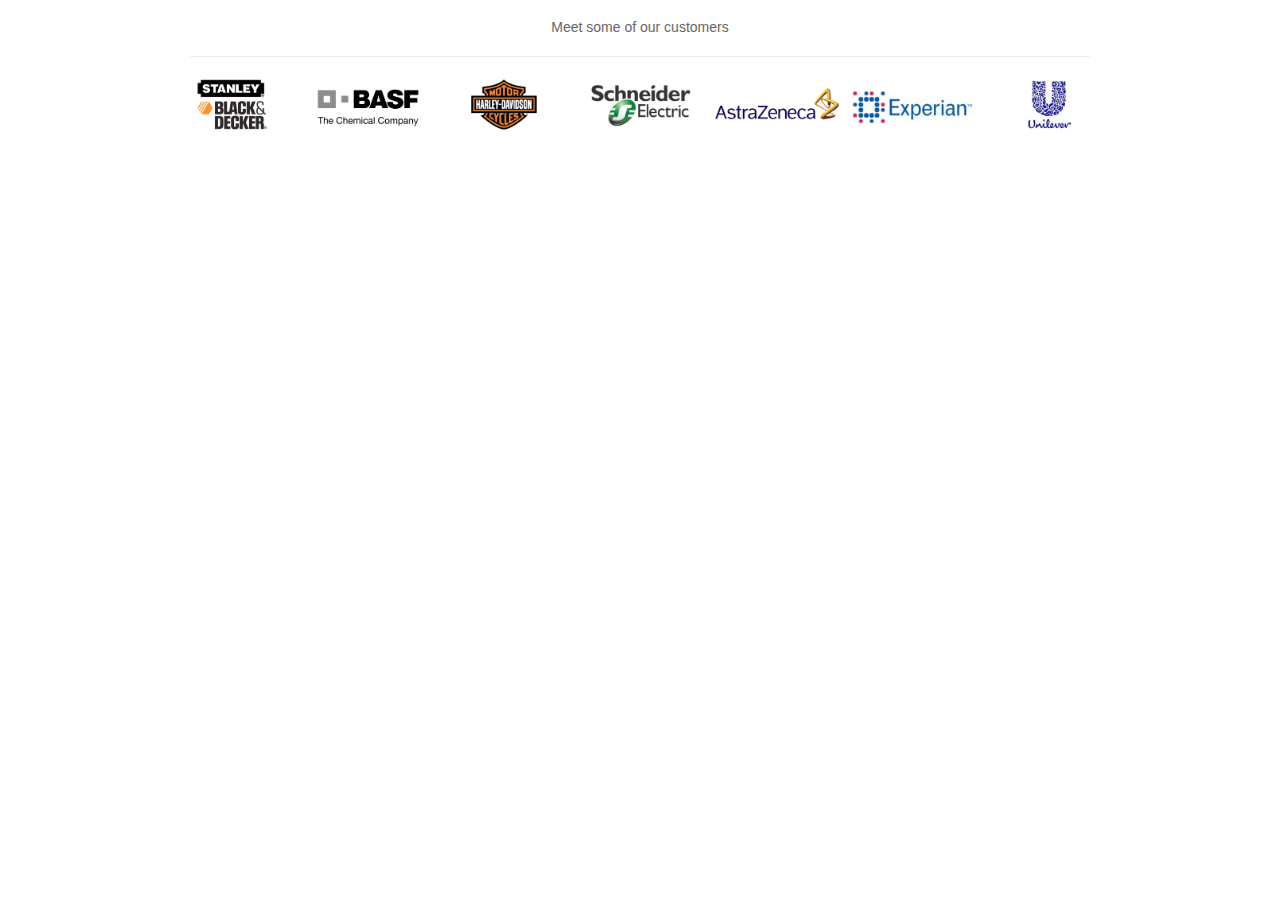
==== commit 2aecbcbc: "tues 4-6 adding opt gifs" ====
--- a/index.html
+++ b/index.html
@@ -21,83 +21,53 @@
 </head>
 
 <body>
-
-
 <p style="text-align:center;margin-top:18px;">Meet some of our customers</p>
 <hr width="900">
-
 <div class="brLogos">
-	<div class="brLogosAbs">
-		<div id="brLogos1" class="brLogos1">
-			<a href="/customers/">
-				<img src="images/3.png" alt="" width="136" height="55"/><img src="images/19.png" alt="BP" width="136" height="55" />
-				<img src="images/6.png" alt="" width="136" height="55" />
-				<img src="images/20.png" alt="" width="136" height="55" />
-				<img src="images/9.png" alt="" width="136" height="55" />
-				<img src="images/21.png" alt="" width="136" height="55" />
-				<img src="images/15.png" alt="" width="136" height="55" />
-			</a>
-		</div>
-		<div id="brLogos2" class="brLogos2">
-			<a href="/customers/">
-				<img src="images/2.png" alt="" width="136" height="55"/>
-				<img src="images/11.png" alt="" width="136" height="55" />
-				<img src="images/5.png" alt="" width="136" height="55" />
-				<img src="images/16.png" alt="" width="136" height="55" />
-				<img src="images/8.png" alt="" width="136" height="55" />
-				<img src="images/13.png" alt="" width="136" height="55" />
-				<img src="images/18.png" alt="" width="136" height="55" />
-			</a>
-		</div>
-		<div id="brLogos3" class="brLogos3">
-			<a href="/customers/">
-				<img src="images/1.png" alt="" width="136" height="55"/>
-				<img src="images/10.png" alt="" width="136" height="55" />
-				<img src="images/4.png" alt="" width="136" height="55" />
-				<img src="images/17.png" alt="" width="136" height="55" />
-				<img src="images/7.png" alt="" width="136" height="55" />
-				<img src="images/12.png" alt="" width="136" height="55" />
-				<img src="images/14.png" alt="" width="136" height="55" />
-			</a>
-		</div>
-	</div>
+	<div id="brLogosAbs" class="brLogosAbs"></div>
 </div>
-
 
 <!-- jQuery (necessary for Bootstrap's JavaScript plugins) --> 
 <script src="bower_components/bootstrap/dist/js/jquery-1.11.3.min.js"></script> 
 
 <!-- Include all compiled plugins (below), or include individual files as needed --> 
-<script src="bower_components/bootstrap/dist/js/bootstrap.js"></script>
+<script src="bower_components/bootstrap/dist/js/bootstrap.js"></script> 
 <script>
-
-var arr = [1, 2, 3, 4, 5, 6, 7, 8, 9, 10, 11, 12, 13, 14, 15, 16, 17, 18, 19, 20, 21];
+// randomize array
+var arr = [1, 2, 3, 4, 5, 6, 7, 8, 9, 10, 11, 12, 13, 14, 15, 16, 17, 18, 19, 20, 21, 22, 23, 24, 25, 26];
 shuffle(arr);
-console.log(arr);
+//console.log(arr);
 
 function shuffle(array) {
   var currentIndex = array.length, temporaryValue, randomIndex;
-
-  // While there remain elements to shuffle...
   while (0 !== currentIndex) {
-
-    // Pick a remaining element...
     randomIndex = Math.floor(Math.random() * currentIndex);
     currentIndex -= 1;
-
-    // And swap it with the current element.
     temporaryValue = array[currentIndex];
     array[currentIndex] = array[randomIndex];
     array[randomIndex] = temporaryValue;
   }
-
-  return array;
+  var html = '<a href=\"/customers/\"><div id=\"brLogos1\" class="brLogos1\">';
+  for (var i=0; i < array.length; i++) {
+    html += "<img src=\"images/" + array[i] + ".png\" alt=\"\" width=\"136\" height=\"55\"/>";
+    if (i == 6) {
+	  html += "</div><div id=\"brLogos2\" class=\"brLogos2\">";
+    } else if (i == 13) {
+	  html += "</div><div id=\"brLogos3\" class=\"brLogos3\">";
+    } else if (i == 20) {
+	  html += "</div><div id=\"brLogos4\" class=\"brLogos4\">";
+	} else if (i == 25) {
+	  html += "</div></a>";
+    }
+  }
+  $("#brLogosAbs").append(html);
+  //alert(array.length)
+  //alert(html);
+  return html;
 }
-
-
+// animate div every 5 seconds
 var delayLength = 5000;
 var slideNum = 1;
-
 function doMove() {
 	if (slideNum == 1) {
 		$(".brLogosAbs").animate({ "left": -952 });
@@ -105,17 +75,17 @@
 	} else if (slideNum == 2) {
 		$(".brLogosAbs").animate({ "left": -1904 });
 		slideNum = 3;
+	} else if (slideNum == 3) {
+		$(".brLogosAbs").animate({ "left": -2856 });
+		slideNum = 4;
 	} else {
 		$(".brLogosAbs").animate({ "left": 0 });
 		slideNum = 1;
 	}
-	
 }
 sliderIntervalID = setInterval(function(){
 		doMove();
 	}, delayLength);
-
-
 </script>
 </body>
 </html>--- a/css/style.css
+++ b/css/style.css
@@ -13,7 +13,7 @@
   font-family: 'BlairMdITC TT Medium';
   src: url("./fonts/blair.ttf"); }
 body {
-  background: #eee;
+  background: #fff;
   color: #666;
   font: normal normal 400 14px/18px camingodos-web, 'helvetica neue', helvetica, arial, verdana, sans-serif;
   margin: 0;
@@ -3603,3 +3603,11 @@
 
 .brLogos3 img {
   float: left; }
+
+.brLogos4 {
+  position: absolute;
+  width: 952px;
+  left: 3000px; }
+
+.brLogos4 img {
+  float: left; }
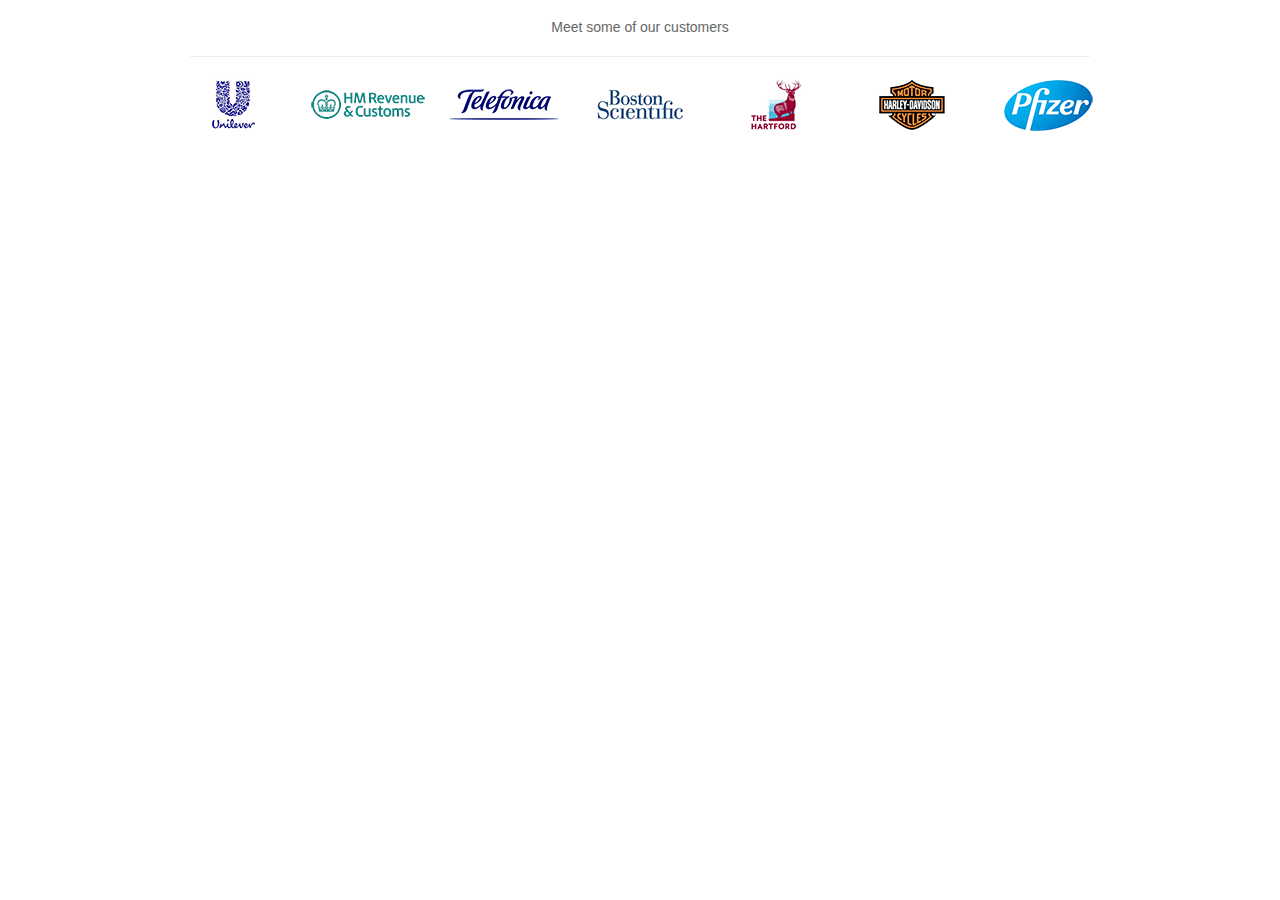
==== commit db95eee1: "com2 wed 4-6 done" ====
--- a/index.html
+++ b/index.html
@@ -49,7 +49,7 @@
   }
   var html = '<a href=\"/customers/\"><div id=\"brLogos1\" class="brLogos1\">';
   for (var i=0; i < array.length; i++) {
-    html += "<img src=\"images/" + array[i] + ".png\" alt=\"\" width=\"136\" height=\"55\"/>";
+    html += "<img src=\"images/" + array[i] + ".gif\" alt=\"\" width=\"136\" height=\"55\"/>";
     if (i == 6) {
 	  html += "</div><div id=\"brLogos2\" class=\"brLogos2\">";
     } else if (i == 13) {
@@ -62,7 +62,7 @@
   }
   $("#brLogosAbs").append(html);
   //alert(array.length)
-  //alert(html);
+  //	alert(html);
   return html;
 }
 // animate div every 5 seconds
--- a/css/style.css
+++ b/css/style.css
@@ -3607,7 +3607,7 @@
 .brLogos4 {
   position: absolute;
   width: 952px;
-  left: 3000px; }
+  left: 2856px; }
 
 .brLogos4 img {
   float: left; }
